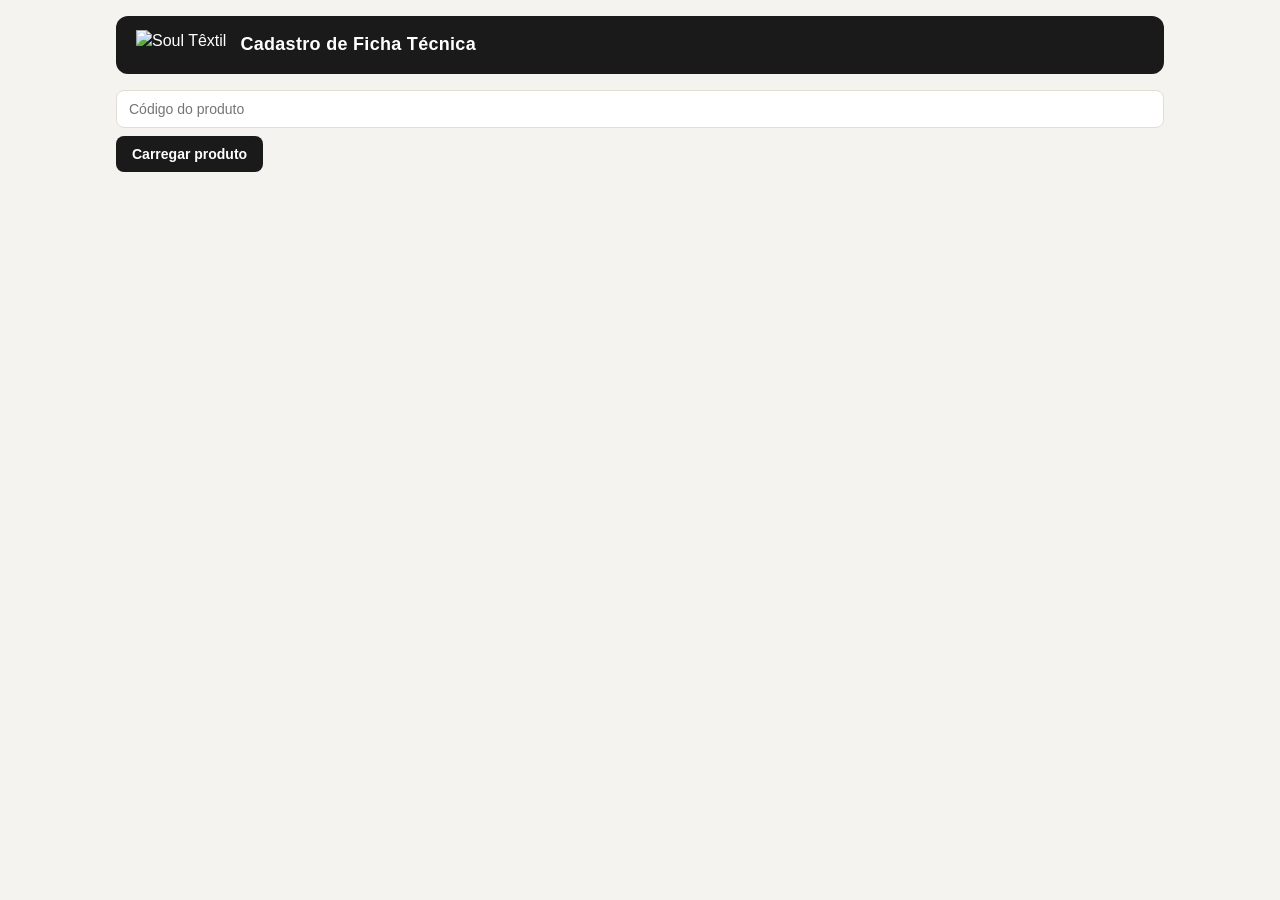
==== ft-assets/cadastro.html @ 0bce2b7a "Add ficha técnica cadastro UI (single-page app) Self-contained HTML served via n8n webhook /ft-cadas" ====
<!DOCTYPE html>
<html lang="pt-BR">
<head>
<meta charset="utf-8">
<meta name="viewport" content="width=device-width, initial-scale=1">
<title>Cadastro de Ficha Técnica — Soul Têxtil</title>
<style>
  :root{
    --cream:#CFB58A; --cream-d:#b89c6e; --ink:#1a1a1a; --paper:#f5f3ef;
    --card:#ffffff; --line:#e3ded5; --muted:#8a8275; --ok:#2e7d46; --bad:#b23b3b;
  }
  *{box-sizing:border-box;margin:0;padding:0}
  body{font-family:-apple-system,BlinkMacSystemFont,'Segoe UI',Roboto,Arial,sans-serif;background:var(--paper);color:var(--ink);line-height:1.4}
  .wrap{max-width:1080px;margin:0 auto;padding:16px}
  header{display:flex;align-items:center;gap:14px;flex-wrap:wrap;background:var(--ink);color:#fff;padding:14px 20px;border-radius:12px}
  header .logo{height:30px}
  header h1{font-size:18px;font-weight:700;letter-spacing:.3px}
  header .sp{flex:1}
  .loader{display:flex;gap:8px;align-items:center;flex-wrap:wrap;margin:16px 0}
  .loader input{padding:10px 12px;border:1px solid var(--line);border-radius:8px;font-size:15px;width:160px}
  .btn{background:var(--ink);color:#fff;border:0;padding:10px 16px;border-radius:8px;font-size:14px;font-weight:600;cursor:pointer;transition:.15s}
  .btn:hover{opacity:.88}
  .btn.cream{background:var(--cream);color:var(--ink)}
  .btn.ghost{background:#fff;color:var(--ink);border:1px solid var(--line)}
  .btn.sm{padding:6px 10px;font-size:12px}
  .btn:disabled{opacity:.4;cursor:not-allowed}
  .status{font-size:13px;color:var(--muted)}
  .tabs{display:flex;gap:4px;border-bottom:2px solid var(--line);margin-top:8px;flex-wrap:wrap}
  .tab{padding:10px 18px;cursor:pointer;font-weight:600;font-size:14px;color:var(--muted);border-bottom:3px solid transparent;margin-bottom:-2px}
  .tab.active{color:var(--ink);border-bottom-color:var(--cream)}
  .panel{display:none;padding:18px 0}
  .panel.active{display:block}
  .card{background:var(--card);border:1px solid var(--line);border-radius:12px;padding:18px;margin-bottom:16px}
  .fieldrow{display:flex;gap:16px;flex-wrap:wrap}
  .field{margin-bottom:14px;flex:1;min-width:220px}
  label{display:block;font-size:12px;font-weight:700;text-transform:uppercase;letter-spacing:.4px;color:var(--muted);margin-bottom:5px}
  input[type=text],textarea,select{width:100%;padding:10px 12px;border:1px solid var(--line);border-radius:8px;font-size:14px;font-family:inherit;background:#fff}
  textarea{min-height:90px;resize:vertical}
  .listitem{display:flex;gap:8px;margin-bottom:6px}
  .listitem input{flex:1}
  .muted{color:var(--muted);font-size:13px}
  .cores-grid{display:grid;grid-template-columns:repeat(auto-fill,minmax(300px,1fr));gap:12px}
  .cor-card{border:1px solid var(--line);border-radius:10px;padding:12px;display:flex;gap:12px;align-items:flex-start;background:#fff}
  .cor-card.on{border-color:var(--cream);box-shadow:0 0 0 2px rgba(207,181,138,.35)}
  .swatch{width:46px;height:50px;border-radius:8px;flex-shrink:0;border:1px solid var(--line);background-size:cover;background-position:center}
  .cor-body{flex:1;min-width:0}
  .cor-head{display:flex;justify-content:space-between;align-items:center;gap:6px}
  .cor-name{font-weight:700;font-size:14px;white-space:nowrap;overflow:hidden;text-overflow:ellipsis}
  .cor-code{font-size:11px;color:var(--muted)}
  .cor-ctrls{display:flex;gap:8px;align-items:center;flex-wrap:wrap;margin-top:8px}
  .cor-ctrls input[type=color]{width:38px;height:30px;padding:0;border:1px solid var(--line);border-radius:6px;background:#fff;cursor:pointer}
  .chk{display:flex;align-items:center;gap:5px;font-size:12px;font-weight:600;color:var(--ink);cursor:pointer}
  .chk input{width:16px;height:16px}
  .pos{width:46px!important;padding:5px!important;text-align:center}
  .filebtn{position:relative;overflow:hidden;display:inline-block}
  .filebtn input[type=file]{position:absolute;left:0;top:0;opacity:0;width:100%;height:100%;cursor:pointer}
  .toolbar{display:flex;gap:8px;flex-wrap:wrap;align-items:center;margin-bottom:14px}
  .count{font-size:13px;color:var(--muted)}
  .toast{position:fixed;bottom:20px;left:50%;transform:translateX(-50%);background:var(--ink);color:#fff;padding:12px 20px;border-radius:8px;font-size:14px;opacity:0;pointer-events:none;transition:.25s;z-index:50}
  .toast.show{opacity:1}
  .toast.ok{background:var(--ok)} .toast.bad{background:var(--bad)}
  .preview-frame{width:100%;height:760px;border:1px solid var(--line);border-radius:10px;background:#fff}
  .icon-card{display:flex;gap:10px;align-items:center;border:1px solid var(--line);border-radius:10px;padding:10px;background:#fff;margin-bottom:8px}
  .icon-card.on{border-color:var(--cream);box-shadow:0 0 0 2px rgba(207,181,138,.35)}
  .icon-card img{width:40px;height:40px;object-fit:contain}
  .icon-card .nm{flex:1;font-weight:600;font-size:14px}
  .hidden{display:none!important}
  .pill{display:inline-block;padding:2px 8px;border-radius:20px;font-size:11px;font-weight:700;background:#eee;color:var(--muted)}
  .pill.yes{background:#e3f1e7;color:var(--ok)}
  @media(max-width:600px){header h1{font-size:15px}.cores-grid{grid-template-columns:1fr}}
</style>
</head>
<body>
<div class="wrap">
  <header>
    <img class="logo" id="logo" alt="Soul Têxtil">
    <h1>Cadastro de Ficha Técnica</h1>
    <div class="sp"></div>
    <span class="status" id="hstatus"></span>
  </header>

  <div class="loader">
    <input type="text" id="codproduto" placeholder="Código do produto" inputmode="numeric">
    <button class="btn" id="btnLoad">Carregar produto</button>
    <span class="status" id="loadmsg"></span>
  </div>

  <div id="app" class="hidden">
    <div class="tabs">
      <div class="tab active" data-tab="ficha">1 · Ficha</div>
      <div class="tab" data-tab="cores">2 · Cores</div>
      <div class="tab" data-tab="icones">3 · Ícones</div>
      <div class="tab" data-tab="gerar">4 · Gerar</div>
    </div>

    <!-- FICHA -->
    <div class="panel active" id="panel-ficha">
      <div class="card">
        <div class="fieldrow">
          <div class="field"><label>Nome de exibição (título)</label><input type="text" id="f_nome" placeholder="Ex.: NEO SOUL POWER"></div>
          <div class="field"><label>Característica</label><input type="text" id="f_carac" placeholder="Ex.: Permanente"></div>
        </div>
        <div class="fieldrow">
          <div class="field"><label>Peso da barca (opcional)</label><input type="text" id="f_barca" placeholder="Ex.: 220KG"></div>
          <div class="field">
            <label>Imagem principal (hero)</label>
            <div class="cor-ctrls">
              <button class="btn ghost sm filebtn">📎 Anexar foto<input type="file" id="f_hero_file" accept="image/*"></button>
              <span class="muted" id="f_hero_name">—</span>
            </div>
          </div>
        </div>
        <div class="field"><label>Sobre a malha</label><textarea id="f_sobre" placeholder="Texto descritivo da malha..."></textarea></div>
      </div>
      <div class="card">
        <label>Benefícios</label>
        <div id="benList"></div>
        <button class="btn ghost sm" id="addBenef">+ benefício</button>
      </div>
      <div class="card">
        <label>Sugestões de uso</label>
        <div id="sugList"></div>
        <button class="btn ghost sm" id="addSug">+ sugestão</button>
      </div>
    </div>

    <!-- CORES -->
    <div class="panel" id="panel-cores">
      <div class="card">
        <div class="toolbar">
          <span class="count" id="coresCount">—</span>
          <div class="sp" style="flex:1"></div>
          <input type="text" id="coresFilter" placeholder="filtrar por nome/código" style="width:220px">
          <label class="chk"><input type="checkbox" id="onlyCartela"> só da cartela</label>
        </div>
        <p class="muted" style="margin-bottom:12px">O nome vem automático da grade do ERP. Marque <b>“Na cartela”</b> para a cor aparecer na ficha (máx. 14), defina a <b>posição</b>, e escolha a cor no seletor <b>ou</b> anexe uma imagem (PNG/JPEG).</p>
        <div class="cores-grid" id="coresGrid"></div>
      </div>
    </div>

    <!-- ICONES -->
    <div class="panel" id="panel-icones">
      <div class="card">
        <div class="toolbar">
          <span class="count">Ícones do meio (features) — marque os que entram na ficha e a ordem.</span>
        </div>
        <div id="iconList"></div>
      </div>
      <div class="card">
        <label>Adicionar novo ícone</label>
        <div class="cor-ctrls">
          <input type="text" id="ic_id" placeholder="id (ex.: respiravel)" style="width:160px">
          <input type="text" id="ic_label" placeholder="rótulo (ex.: Respirável)" style="width:180px">
          <button class="btn ghost sm filebtn">📎 Imagem PNG<input type="file" id="ic_file" accept="image/png,image/jpeg"></button>
          <span class="muted" id="ic_fname">—</span>
          <button class="btn cream sm" id="addIcon">Salvar ícone</button>
        </div>
      </div>
    </div>

    <!-- GERAR -->
    <div class="panel" id="panel-gerar">
      <div class="card">
        <div class="toolbar">
          <button class="btn" id="btnSaveAll">💾 Salvar tudo</button>
          <button class="btn cream" id="btnPdf">📄 Gerar PDF</button>
          <button class="btn ghost" id="btnReload">↻ Recarregar preview</button>
          <span class="status" id="genmsg"></span>
        </div>
        <iframe class="preview-frame" id="pdfFrame" title="preview"></iframe>
      </div>
    </div>
  </div>
</div>

<div class="toast" id="toast"></div>

<script>
(function(){
  "use strict";
  var API = (window.FT_API_BASE !== undefined) ? window.FT_API_BASE : (location.origin + '/webhook');
  var ASSET = API + '/ft-asset?name=';
  document.getElementById('logo').src = ASSET + 'logo.png';

  var state = { cod:null, cores:[], icones:[], ficha:{}, benef:[], sug:[] };

  // ---------- helpers ----------
  function $(id){ return document.getElementById(id); }
  function toast(msg, kind){ var t=$('toast'); t.textContent=msg; t.className='toast show '+(kind||''); setTimeout(function(){t.className='toast';},2200); }
  function get(url){ return fetch(url).then(function(r){ return r.json(); }); }
  function post(path, body){ return fetch(API+path,{method:'POST',headers:{'Content-Type':'application/json'},body:JSON.stringify(body)}).then(function(r){return r.json();}); }
  function fileToB64(file){ return new Promise(function(res,rej){ var fr=new FileReader(); fr.onload=function(){ var s=String(fr.result); var i=s.indexOf(','); res(i>-1?s.slice(i+1):s); }; fr.onerror=rej; fr.readAsDataURL(file); }); }
  function esc(s){ return String(s==null?'':s); }

  // ---------- tabs ----------
  Array.prototype.forEach.call(document.querySelectorAll('.tab'), function(t){
    t.addEventListener('click', function(){
      document.querySelectorAll('.tab').forEach(function(x){x.classList.remove('active');});
      document.querySelectorAll('.panel').forEach(function(x){x.classList.remove('active');});
      t.classList.add('active');
      $('panel-'+t.dataset.tab).classList.add('active');
    });
  });

  // ---------- dynamic lists (benef / sug) ----------
  function renderList(listEl, arr){
    listEl.innerHTML='';
    arr.forEach(function(val, idx){
      var row=document.createElement('div'); row.className='listitem';
      var inp=document.createElement('input'); inp.type='text'; inp.value=val;
      inp.addEventListener('input', function(){ arr[idx]=inp.value; });
      var rm=document.createElement('button'); rm.className='btn ghost sm'; rm.textContent='✕';
      rm.addEventListener('click', function(){ arr.splice(idx,1); renderList(listEl,arr); });
      row.appendChild(inp); row.appendChild(rm); listEl.appendChild(row);
    });
  }
  $('addBenef').addEventListener('click', function(){ state.benef.push(''); renderList($('benList'),state.benef); });
  $('addSug').addEventListener('click', function(){ state.sug.push(''); renderList($('sugList'),state.sug); });

  // ---------- hero upload ----------
  $('f_hero_file').addEventListener('change', function(e){
    var f=e.target.files[0]; if(!f) return;
    var name='hero_'+state.cod+'.'+(f.type.indexOf('png')>-1?'png':'jpg');
    $('f_hero_name').textContent='enviando...';
    fileToB64(f).then(function(b64){ return post('/ft-cad/upload-asset',{name:name,ct:f.type,b64:b64}); })
      .then(function(r){ state.ficha.hero_asset=(r&&r.name)||name; $('f_hero_name').textContent='✓ '+state.ficha.hero_asset; toast('Hero enviado','ok'); })
      .catch(function(){ $('f_hero_name').textContent='erro'; toast('Erro no upload','bad'); });
  });

  // ---------- CORES ----------
  function swatchStyle(c){
    if(c.imagem) return "background-image:url('"+ASSET+encodeURIComponent(c.imagem)+"')";
    if(c.tem_borda) return "background:#fff;border:1.5px solid #000";
    return "background:"+(c.hex||'#ffffff');
  }
  function renderCores(){
    var grid=$('coresGrid'); grid.innerHTML='';
    var filt=($('coresFilter').value||'').toLowerCase();
    var onlyC=$('onlyCartela').checked;
    var shown=0, sel=0;
    state.cores.forEach(function(c, idx){
      if(c._sel) sel++;
      if(onlyC && !c._sel) return;
      if(filt && (String(c.codgrade)+' '+String(c.nome)).toLowerCase().indexOf(filt)<0) return;
      shown++;
      var card=document.createElement('div'); card.className='cor-card'+(c._sel?' on':'');
      var sw=document.createElement('div'); sw.className='swatch'; sw.setAttribute('style',swatchStyle(c));
      var body=document.createElement('div'); body.className='cor-body';
      body.innerHTML='<div class="cor-head"><span class="cor-name" title="'+esc(c.nome)+'">'+esc(c.nome)+'</span>'
        +'<span class="pill '+(c.cadastrada?'yes':'')+'">'+(c.cadastrada?'cor ✓':'sem cor')+'</span></div>'
        +'<div class="cor-code">cód. '+esc(c.codgrade)+'</div>';
      var ctr=document.createElement('div'); ctr.className='cor-ctrls';
      // checkbox cartela
      var lblChk=document.createElement('label'); lblChk.className='chk';
      var chk=document.createElement('input'); chk.type='checkbox'; chk.checked=!!c._sel;
      chk.addEventListener('change', function(){ c._sel=chk.checked; if(c._sel && !c._pos){ c._pos=nextPos(); } renderCores(); updateCoresCount(); });
      lblChk.appendChild(chk); lblChk.appendChild(document.createTextNode('Na cartela'));
      // pos
      var pos=document.createElement('input'); pos.type='text'; pos.className='pos'; pos.value=c._pos||''; pos.title='posição';
      pos.addEventListener('input', function(){ c._pos=parseInt(pos.value,10)||0; });
      // color
      var col=document.createElement('input'); col.type='color'; col.value=/^#([0-9a-f]{6})$/i.test(c.hex||'')?c.hex:'#ffffff';
      col.addEventListener('input', function(){ c.hex=col.value; c.imagem=''; sw.setAttribute('style',swatchStyle(c)); });
      // image upload
      var fb=document.createElement('button'); fb.className='btn ghost sm filebtn'; fb.innerHTML='📎<input type="file" accept="image/*">';
      var fi=fb.querySelector('input');
      fi.addEventListener('change', function(ev){ var f=ev.target.files[0]; if(!f) return; var nm='cor_'+c.codgrade+'.'+(f.type.indexOf('png')>-1?'png':'jpg'); fileToB64(f).then(function(b64){ return post('/ft-cad/upload-asset',{name:nm,ct:f.type,b64:b64}); }).then(function(r){ c.imagem=(r&&r.name)||nm; sw.setAttribute('style',swatchStyle(c)); toast('Imagem da cor enviada','ok'); }).catch(function(){ toast('Erro upload','bad'); }); });
      // borda
      var lblB=document.createElement('label'); lblB.className='chk';
      var bchk=document.createElement('input'); bchk.type='checkbox'; bchk.checked=!!c.tem_borda;
      bchk.addEventListener('change', function(){ c.tem_borda=bchk.checked; sw.setAttribute('style',swatchStyle(c)); });
      lblB.appendChild(bchk); lblB.appendChild(document.createTextNode('borda'));

      ctr.appendChild(lblChk); ctr.appendChild(pos); ctr.appendChild(col); ctr.appendChild(fb); ctr.appendChild(lblB);
      body.appendChild(ctr);
      card.appendChild(sw); card.appendChild(body);
      grid.appendChild(card);
    });
    $('coresCount').textContent = state.cores.length+' cores no produto · '+sel+' na cartela · '+shown+' exibidas';
  }
  function nextPos(){ var mx=0; state.cores.forEach(function(c){ if(c._pos&&c._pos>mx)mx=c._pos; }); return mx+1; }
  function updateCoresCount(){ /* noop placeholder for future */ }
  $('coresFilter').addEventListener('input', renderCores);
  $('onlyCartela').addEventListener('change', renderCores);

  // ---------- ICONES ----------
  function renderIcones(){
    var box=$('iconList'); box.innerHTML='';
    state.icones.forEach(function(ic){
      var card=document.createElement('div'); card.className='icon-card'+(ic._sel?' on':'');
      var img=document.createElement('img'); img.src=ASSET+'icon_'+ic.icone_id+'.png'; img.alt='';
      var nm=document.createElement('div'); nm.className='nm'; nm.textContent=(ic.label||ic.icone_id)+' '+(ic.grupo?('· '+ic.grupo):'');
      var pos=document.createElement('input'); pos.type='text'; pos.className='pos'; pos.value=ic._pos||''; pos.title='ordem';
      pos.addEventListener('input', function(){ ic._pos=parseInt(pos.value,10)||0; });
      var lbl=document.createElement('label'); lbl.className='chk';
      var chk=document.createElement('input'); chk.type='checkbox'; chk.checked=!!ic._sel;
      chk.addEventListener('change', function(){ ic._sel=chk.checked; if(ic._sel&&!ic._pos) ic._pos=nextIconPos(); card.classList.toggle('on',ic._sel); });
      lbl.appendChild(chk); lbl.appendChild(document.createTextNode('na ficha'));
      card.appendChild(img); card.appendChild(nm); card.appendChild(pos); card.appendChild(lbl);
      box.appendChild(card);
    });
  }
  function nextIconPos(){ var mx=0; state.icones.forEach(function(i){ if(i._pos&&i._pos>mx)mx=i._pos; }); return mx+1; }
  $('ic_file').addEventListener('change', function(e){ var f=e.target.files[0]; if(f) $('ic_fname').textContent=f.name; });
  $('addIcon').addEventListener('click', function(){
    var id=($('ic_id').value||'').trim().toLowerCase().replace(/[^a-z0-9_]/g,'');
    var label=($('ic_label').value||'').trim();
    var f=$('ic_file').files[0];
    if(!id||!label){ toast('Preencha id e rótulo','bad'); return; }
    function saveIcon(imgName){
      return post('/ft-cad/icones-cat',{icone_id:id,label:label,grupo:'meio',imagem:imgName||('icon_'+id+'.png'),ordem:nextIconPos()});
    }
    var chain;
    if(f){ var nm='icon_'+id+'.png'; chain=fileToB64(f).then(function(b64){ return post('/ft-cad/upload-asset',{name:nm,ct:f.type,b64:b64}); }).then(function(){ return saveIcon(nm); }); }
    else { chain=saveIcon(''); }
    chain.then(function(){ state.icones.push({icone_id:id,label:label,grupo:'meio',imagem:'icon_'+id+'.png',_sel:true,_pos:nextIconPos()}); renderIcones(); $('ic_id').value='';$('ic_label').value='';$('ic_fname').textContent='—'; toast('Ícone salvo','ok'); })
      .catch(function(){ toast('Erro ao salvar ícone','bad'); });
  });

  // ---------- LOAD ----------
  function load(){
    var cod=($('codproduto').value||'').trim().replace(/[^0-9A-Za-z]/g,'');
    if(!cod){ toast('Informe o código','bad'); return; }
    state.cod=cod; $('loadmsg').textContent='carregando...';
    Promise.all([
      get(API+'/ft-cad/cores-produto?codproduto='+encodeURIComponent(cod)),
      get(API+'/ft-cad/read?table=ft_icones_catalogo'),
      get(API+'/ft-cad/read?table=ft_fichas')
    ]).then(function(res){
      var coresResp=res[0]||{}; var icons=res[1]||[]; var fichas=res[2]||[];
      state.cores=(coresResp.cores||[]).map(function(c){ c._sel=false; c._pos=0; return c; });
      state.icones=(Array.isArray(icons)?icons:[]).filter(function(i){ return (i.grupo||'meio')==='meio' || i.grupo==null; }).map(function(i){ i._sel=false; i._pos=0; return i; });
      var fich=(Array.isArray(fichas)?fichas:[]).filter(function(f){ return String(f.codproduto)===String(cod); })[0]||{};
      state.ficha=fich;
      // prefill ficha fields
      $('f_nome').value=fich.nome_exibicao||''; $('f_carac').value=fich.caracteristica_texto||'';
      $('f_barca').value=fich.barca_override||''; $('f_sobre').value=fich.sobre_texto||'';
      $('f_hero_name').textContent=fich.hero_asset||'—';
      try{ state.benef=fich.beneficios_json?JSON.parse(fich.beneficios_json):[]; }catch(e){ state.benef=[]; }
      try{ state.sug=fich.sugestoes_json?JSON.parse(fich.sugestoes_json):[]; }catch(e){ state.sug=[]; }
      renderList($('benList'),state.benef); renderList($('sugList'),state.sug);
      // prefill cores selection from cores_json (order = position)
      var selCores=[]; try{ selCores=fich.cores_json?JSON.parse(fich.cores_json):[]; }catch(e){ selCores=[]; }
      selCores.forEach(function(cg, i){ var c=state.cores.filter(function(x){return String(x.codgrade)===String(cg);})[0]; if(c){ c._sel=true; c._pos=i+1; } });
      // prefill icones selection from icones_json
      var selIc=[]; try{ selIc=fich.icones_json?JSON.parse(fich.icones_json):[]; }catch(e){ selIc=[]; }
      selIc.forEach(function(it, i){ var id=(typeof it==='string')?it:it.id; var ic=state.icones.filter(function(x){return x.icone_id===id;})[0]; if(ic){ ic._sel=true; ic._pos=i+1; } });
      renderCores(); renderIcones();
      $('app').classList.remove('hidden');
      $('loadmsg').textContent='';
      $('hstatus').textContent='Produto '+cod+(fich.codproduto?' · ficha existente':' · ficha nova');
      toast('Produto carregado','ok');
    }).catch(function(err){ $('loadmsg').textContent='erro ao carregar'; toast('Erro ao carregar produto','bad'); });
  }
  $('btnLoad').addEventListener('click', load);
  $('codproduto').addEventListener('keydown', function(e){ if(e.key==='Enter') load(); });

  // ---------- SAVE ----------
  function selectedCoresOrdered(){
    return state.cores.filter(function(c){return c._sel;}).sort(function(a,b){return (a._pos||999)-(b._pos||999);});
  }
  function selectedIconsOrdered(){
    return state.icones.filter(function(i){return i._sel;}).sort(function(a,b){return (a._pos||999)-(b._pos||999);});
  }
  function saveAll(){
    if(!state.cod){ toast('Carregue um produto','bad'); return Promise.reject(); }
    $('genmsg').textContent='salvando...';
    var selC=selectedCoresOrdered();
    // 1) save each color visual to catalog
    var colorPosts = selC.map(function(c){ return post('/ft-cad/cores-cat',{codgrade:String(c.codgrade),nome:c.nome,hex:c.imagem?'':(c.hex||''),tem_borda:!!c.tem_borda,imagem:c.imagem||''}); });
    // 2) assemble ficha
    var ficha = {
      codproduto: state.cod,
      nome_exibicao: $('f_nome').value||'',
      caracteristica_texto: $('f_carac').value||'',
      barca_override: $('f_barca').value||'',
      hero_asset: state.ficha.hero_asset||'',
      sobre_texto: $('f_sobre').value||'',
      beneficios_json: JSON.stringify(state.benef.filter(function(x){return x&&x.trim();})),
      sugestoes_json: JSON.stringify(state.sug.filter(function(x){return x&&x.trim();})),
      cores_json: JSON.stringify(selC.map(function(c){return String(c.codgrade);})),
      icones_json: JSON.stringify(selectedIconsOrdered().map(function(i){return {id:i.icone_id,label:i.label};}))
    };
    return Promise.all(colorPosts).then(function(){ return post('/ft-cad/ficha', ficha); })
      .then(function(){ $('genmsg').textContent='salvo ✓'; toast('Tudo salvo','ok'); return true; })
      .catch(function(){ $('genmsg').textContent='erro'; toast('Erro ao salvar','bad'); throw new Error('save'); });
  }
  function openPdf(){ var u=API+'/ficha?codproduto='+encodeURIComponent(state.cod)+'&t='+Date.now(); $('pdfFrame').src=u; }
  $('btnSaveAll').addEventListener('click', function(){ saveAll().catch(function(){}); });
  $('btnPdf').addEventListener('click', function(){ saveAll().then(function(){ openPdf(); }).catch(function(){}); });
  $('btnReload').addEventListener('click', openPdf);

})();
</script>
</body>
</html>
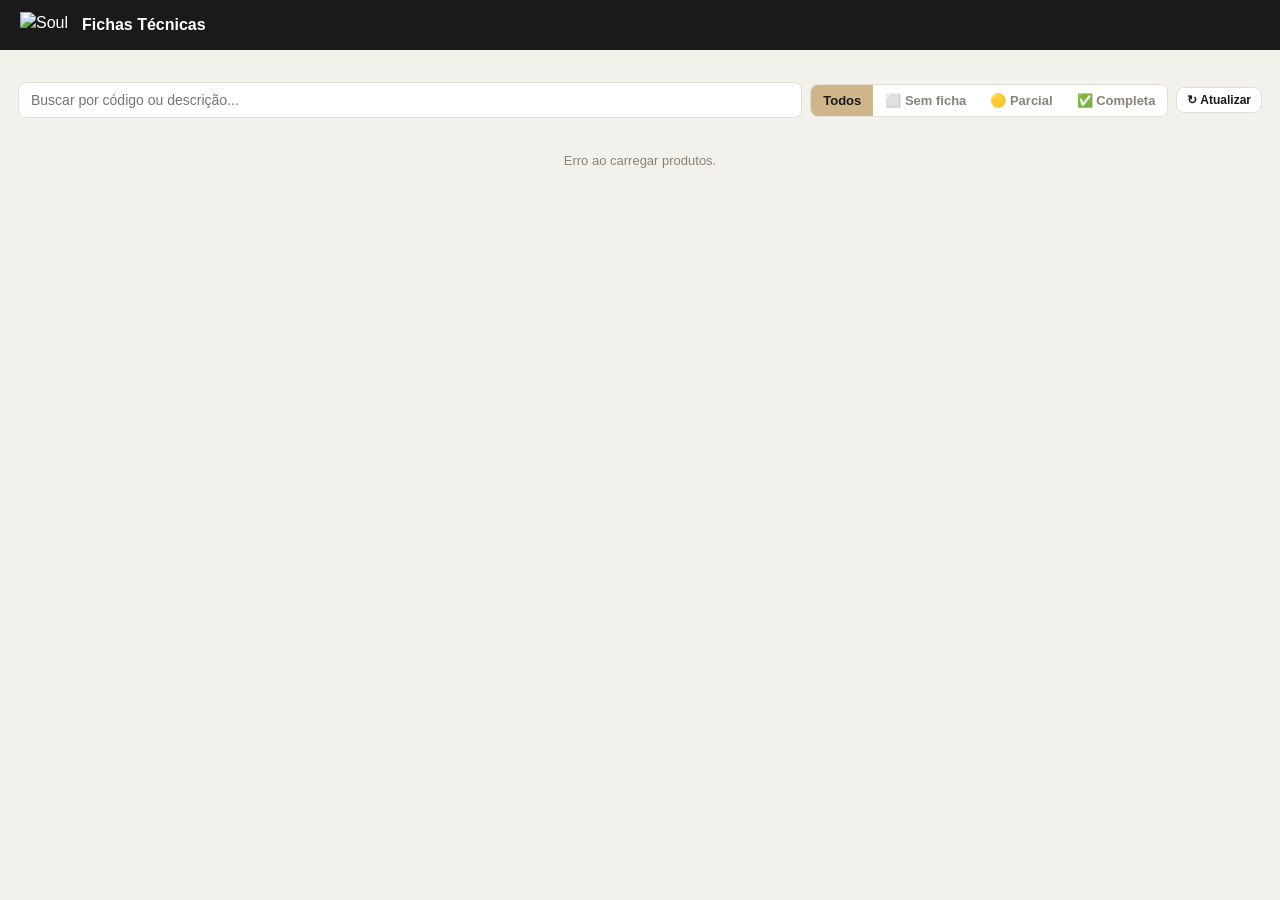
==== commit 5fc76d35: "Ficha UI v2: painel de fichas + editor 2 colunas - Painel lista todos os produtos acabados (codtipop" ====
--- a/ft-assets/cadastro.html
+++ b/ft-assets/cadastro.html
@@ -3,171 +3,164 @@
 <head>
 <meta charset="utf-8">
 <meta name="viewport" content="width=device-width, initial-scale=1">
-<title>Cadastro de Ficha Técnica — Soul Têxtil</title>
+<title>Fichas Técnicas — Soul Têxtil</title>
 <style>
-  :root{
-    --cream:#CFB58A; --cream-d:#b89c6e; --ink:#1a1a1a; --paper:#f5f3ef;
-    --card:#ffffff; --line:#e3ded5; --muted:#8a8275; --ok:#2e7d46; --bad:#b23b3b;
-  }
+  :root{--cream:#CFB58A;--cream-d:#b89c6e;--ink:#1a1a1a;--paper:#f3f1ec;--card:#fff;--line:#e3ded5;--muted:#8a8275;--ok:#2e7d46;--warn:#c48a1a;--bad:#b23b3b}
   *{box-sizing:border-box;margin:0;padding:0}
   body{font-family:-apple-system,BlinkMacSystemFont,'Segoe UI',Roboto,Arial,sans-serif;background:var(--paper);color:var(--ink);line-height:1.4}
-  .wrap{max-width:1080px;margin:0 auto;padding:16px}
-  header{display:flex;align-items:center;gap:14px;flex-wrap:wrap;background:var(--ink);color:#fff;padding:14px 20px;border-radius:12px}
-  header .logo{height:30px}
-  header h1{font-size:18px;font-weight:700;letter-spacing:.3px}
-  header .sp{flex:1}
-  .loader{display:flex;gap:8px;align-items:center;flex-wrap:wrap;margin:16px 0}
-  .loader input{padding:10px 12px;border:1px solid var(--line);border-radius:8px;font-size:15px;width:160px}
-  .btn{background:var(--ink);color:#fff;border:0;padding:10px 16px;border-radius:8px;font-size:14px;font-weight:600;cursor:pointer;transition:.15s}
-  .btn:hover{opacity:.88}
-  .btn.cream{background:var(--cream);color:var(--ink)}
-  .btn.ghost{background:#fff;color:var(--ink);border:1px solid var(--line)}
-  .btn.sm{padding:6px 10px;font-size:12px}
-  .btn:disabled{opacity:.4;cursor:not-allowed}
-  .status{font-size:13px;color:var(--muted)}
-  .tabs{display:flex;gap:4px;border-bottom:2px solid var(--line);margin-top:8px;flex-wrap:wrap}
-  .tab{padding:10px 18px;cursor:pointer;font-weight:600;font-size:14px;color:var(--muted);border-bottom:3px solid transparent;margin-bottom:-2px}
-  .tab.active{color:var(--ink);border-bottom-color:var(--cream)}
-  .panel{display:none;padding:18px 0}
-  .panel.active{display:block}
-  .card{background:var(--card);border:1px solid var(--line);border-radius:12px;padding:18px;margin-bottom:16px}
-  .fieldrow{display:flex;gap:16px;flex-wrap:wrap}
-  .field{margin-bottom:14px;flex:1;min-width:220px}
-  label{display:block;font-size:12px;font-weight:700;text-transform:uppercase;letter-spacing:.4px;color:var(--muted);margin-bottom:5px}
-  input[type=text],textarea,select{width:100%;padding:10px 12px;border:1px solid var(--line);border-radius:8px;font-size:14px;font-family:inherit;background:#fff}
-  textarea{min-height:90px;resize:vertical}
-  .listitem{display:flex;gap:8px;margin-bottom:6px}
-  .listitem input{flex:1}
+  a{color:inherit}
+  .topbar{display:flex;align-items:center;gap:14px;background:var(--ink);color:#fff;padding:12px 20px;position:sticky;top:0;z-index:30}
+  .topbar .logo{height:26px}
+  .topbar h1{font-size:16px;font-weight:700}
+  .topbar .sp{flex:1}
+  .topbar .status{font-size:12px;color:#c9c3b6}
+  .wrap{max-width:1280px;margin:0 auto;padding:18px}
+  .btn{background:var(--ink);color:#fff;border:0;padding:9px 15px;border-radius:8px;font-size:14px;font-weight:600;cursor:pointer;transition:.15s;white-space:nowrap}
+  .btn:hover{opacity:.88}.btn.cream{background:var(--cream);color:var(--ink)}.btn.ghost{background:#fff;color:var(--ink);border:1px solid var(--line)}
+  .btn.sm{padding:5px 10px;font-size:12px}.btn:disabled{opacity:.4;cursor:not-allowed}
+  .view{display:none}.view.active{display:block}
+  /* PAINEL */
+  .stats{display:flex;gap:10px;flex-wrap:wrap;margin-bottom:14px}
+  .stat{background:var(--card);border:1px solid var(--line);border-radius:10px;padding:10px 16px;flex:1;min-width:120px}
+  .stat .n{font-size:22px;font-weight:800}.stat .l{font-size:12px;color:var(--muted);text-transform:uppercase;letter-spacing:.3px}
+  .stat.ok .n{color:var(--ok)}.stat.warn .n{color:var(--warn)}.stat.sem .n{color:var(--muted)}
+  .filters{display:flex;gap:8px;flex-wrap:wrap;align-items:center;margin-bottom:14px}
+  .filters input[type=text]{padding:9px 12px;border:1px solid var(--line);border-radius:8px;font-size:14px;flex:1;min-width:200px;background:#fff}
+  .seg{display:flex;border:1px solid var(--line);border-radius:8px;overflow:hidden;background:#fff}
+  .seg button{border:0;background:#fff;padding:8px 12px;font-size:13px;font-weight:600;cursor:pointer;color:var(--muted)}
+  .seg button.on{background:var(--cream);color:var(--ink)}
+  .grid{display:grid;grid-template-columns:repeat(auto-fill,minmax(250px,1fr));gap:12px}
+  .pcard{background:var(--card);border:1px solid var(--line);border-radius:12px;padding:0;overflow:hidden;cursor:pointer;transition:.12s;display:flex;flex-direction:column}
+  .pcard:hover{box-shadow:0 4px 14px rgba(0,0,0,.08);transform:translateY(-1px)}
+  .pcard .thumb{height:96px;background:#ece7dd center/cover no-repeat;position:relative}
+  .pcard .badge{position:absolute;top:8px;right:8px;font-size:11px;font-weight:700;padding:3px 9px;border-radius:20px;background:#fff;border:1px solid var(--line)}
+  .badge.completa{background:#e3f1e7;color:var(--ok);border-color:#bfe0c8}
+  .badge.parcial{background:#faf0d9;color:var(--warn);border-color:#ecd9a6}
+  .badge.sem{background:#f0eee9;color:var(--muted)}
+  .pcard .body{padding:10px 12px}
+  .pcard .cod{font-size:11px;color:var(--muted);font-weight:700}
+  .pcard .desc{font-size:14px;font-weight:600;margin:2px 0 4px;min-height:38px}
+  .pcard .meta{font-size:12px;color:var(--muted)}
+  /* EDITOR */
+  .ed-head{display:flex;align-items:center;gap:12px;margin-bottom:14px;flex-wrap:wrap}
+  .ed-head .ttl{font-size:18px;font-weight:800}.ed-head .cod{font-size:13px;color:var(--muted)}
+  .ed-cols{display:grid;grid-template-columns:1fr 1fr;gap:18px;align-items:start}
+  @media(max-width:900px){.ed-cols{grid-template-columns:1fr}}
+  .ed-right{position:sticky;top:70px}
+  .sec{background:var(--card);border:1px solid var(--line);border-radius:12px;padding:16px;margin-bottom:14px}
+  .sec h3{font-size:13px;text-transform:uppercase;letter-spacing:.4px;color:var(--muted);margin-bottom:12px;display:flex;align-items:center;gap:8px}
+  .sec h3 .saved{font-size:11px;color:var(--ok);font-weight:700;opacity:0;transition:.2s}.sec h3 .saved.on{opacity:1}
+  .fieldrow{display:flex;gap:14px;flex-wrap:wrap}.field{margin-bottom:12px;flex:1;min-width:180px}
+  label{display:block;font-size:11px;font-weight:700;text-transform:uppercase;letter-spacing:.3px;color:var(--muted);margin-bottom:4px}
+  input[type=text],textarea{width:100%;padding:9px 11px;border:1px solid var(--line);border-radius:8px;font-size:14px;font-family:inherit;background:#fff}
+  textarea{min-height:84px;resize:vertical}
+  .listitem{display:flex;gap:6px;margin-bottom:6px}.listitem input{flex:1}
   .muted{color:var(--muted);font-size:13px}
-  .cores-grid{display:grid;grid-template-columns:repeat(auto-fill,minmax(300px,1fr));gap:12px}
-  .cor-card{border:1px solid var(--line);border-radius:10px;padding:12px;display:flex;gap:12px;align-items:flex-start;background:#fff}
-  .cor-card.on{border-color:var(--cream);box-shadow:0 0 0 2px rgba(207,181,138,.35)}
-  .swatch{width:46px;height:50px;border-radius:8px;flex-shrink:0;border:1px solid var(--line);background-size:cover;background-position:center}
+  .chk{display:inline-flex;align-items:center;gap:5px;font-size:12px;font-weight:600;cursor:pointer}.chk input{width:15px;height:15px}
+  .filebtn{position:relative;overflow:hidden;display:inline-block}.filebtn input[type=file]{position:absolute;inset:0;opacity:0;cursor:pointer}
+  .preview-frame{width:100%;height:820px;border:1px solid var(--line);border-radius:10px;background:#fff}
+  /* cartela strip */
+  .cartela{display:flex;gap:8px;flex-wrap:wrap;margin-bottom:12px;min-height:10px}
+  .chip{display:flex;align-items:center;gap:6px;border:1px solid var(--line);border-radius:10px;padding:5px 7px;background:#fff}
+  .chip .sw{width:22px;height:24px;border-radius:5px;border:1px solid var(--line);background-size:cover;background-position:center}
+  .chip .nm{font-size:12px;font-weight:600;max-width:84px;overflow:hidden;text-overflow:ellipsis;white-space:nowrap}
+  .chip .mini{border:0;background:#f0eee9;border-radius:5px;width:20px;height:20px;cursor:pointer;font-size:12px;line-height:1}
+  .cores-grid{display:grid;grid-template-columns:repeat(auto-fill,minmax(220px,1fr));gap:8px;max-height:360px;overflow:auto;padding:4px;border:1px solid var(--line);border-radius:8px}
+  .cor-card{border:1px solid var(--line);border-radius:9px;padding:8px;display:flex;gap:8px;align-items:center;background:#fff}
+  .cor-card.on{border-color:var(--cream);background:#fdfbf6}
+  .swatch{width:34px;height:38px;border-radius:7px;flex-shrink:0;border:1px solid var(--line);background-size:cover;background-position:center}
   .cor-body{flex:1;min-width:0}
-  .cor-head{display:flex;justify-content:space-between;align-items:center;gap:6px}
-  .cor-name{font-weight:700;font-size:14px;white-space:nowrap;overflow:hidden;text-overflow:ellipsis}
-  .cor-code{font-size:11px;color:var(--muted)}
-  .cor-ctrls{display:flex;gap:8px;align-items:center;flex-wrap:wrap;margin-top:8px}
-  .cor-ctrls input[type=color]{width:38px;height:30px;padding:0;border:1px solid var(--line);border-radius:6px;background:#fff;cursor:pointer}
-  .chk{display:flex;align-items:center;gap:5px;font-size:12px;font-weight:600;color:var(--ink);cursor:pointer}
-  .chk input{width:16px;height:16px}
-  .pos{width:46px!important;padding:5px!important;text-align:center}
-  .filebtn{position:relative;overflow:hidden;display:inline-block}
-  .filebtn input[type=file]{position:absolute;left:0;top:0;opacity:0;width:100%;height:100%;cursor:pointer}
-  .toolbar{display:flex;gap:8px;flex-wrap:wrap;align-items:center;margin-bottom:14px}
-  .count{font-size:13px;color:var(--muted)}
-  .toast{position:fixed;bottom:20px;left:50%;transform:translateX(-50%);background:var(--ink);color:#fff;padding:12px 20px;border-radius:8px;font-size:14px;opacity:0;pointer-events:none;transition:.25s;z-index:50}
-  .toast.show{opacity:1}
-  .toast.ok{background:var(--ok)} .toast.bad{background:var(--bad)}
-  .preview-frame{width:100%;height:760px;border:1px solid var(--line);border-radius:10px;background:#fff}
-  .icon-card{display:flex;gap:10px;align-items:center;border:1px solid var(--line);border-radius:10px;padding:10px;background:#fff;margin-bottom:8px}
-  .icon-card.on{border-color:var(--cream);box-shadow:0 0 0 2px rgba(207,181,138,.35)}
-  .icon-card img{width:40px;height:40px;object-fit:contain}
-  .icon-card .nm{flex:1;font-weight:600;font-size:14px}
+  .cor-name{font-weight:600;font-size:13px;white-space:nowrap;overflow:hidden;text-overflow:ellipsis}
+  .cor-code{font-size:10px;color:var(--muted)}
+  .cor-ctrls{display:flex;gap:4px;align-items:center;margin-top:4px}
+  .cor-ctrls input[type=color]{width:30px;height:26px;padding:0;border:1px solid var(--line);border-radius:5px;cursor:pointer}
+  .icon-card{display:flex;gap:10px;align-items:center;border:1px solid var(--line);border-radius:9px;padding:8px;background:#fff;margin-bottom:6px}
+  .icon-card.on{border-color:var(--cream);background:#fdfbf6}.icon-card img{width:34px;height:34px;object-fit:contain}.icon-card .nm{flex:1;font-weight:600;font-size:13px}
+  .toast{position:fixed;bottom:20px;left:50%;transform:translateX(-50%);background:var(--ink);color:#fff;padding:11px 18px;border-radius:8px;font-size:14px;opacity:0;pointer-events:none;transition:.25s;z-index:60}
+  .toast.show{opacity:1}.toast.ok{background:var(--ok)}.toast.bad{background:var(--bad)}
+  .spin{display:inline-block;width:14px;height:14px;border:2px solid #fff6;border-top-color:#fff;border-radius:50%;animation:sp .7s linear infinite;vertical-align:-2px}
+  @keyframes sp{to{transform:rotate(360deg)}}
   .hidden{display:none!important}
-  .pill{display:inline-block;padding:2px 8px;border-radius:20px;font-size:11px;font-weight:700;background:#eee;color:var(--muted)}
-  .pill.yes{background:#e3f1e7;color:var(--ok)}
-  @media(max-width:600px){header h1{font-size:15px}.cores-grid{grid-template-columns:1fr}}
 </style>
 </head>
 <body>
+<div class="topbar">
+  <img class="logo" id="logo" alt="Soul">
+  <h1 id="title">Fichas Técnicas</h1>
+  <div class="sp"></div>
+  <span class="status" id="hstatus"></span>
+</div>
+
 <div class="wrap">
-  <header>
-    <img class="logo" id="logo" alt="Soul Têxtil">
-    <h1>Cadastro de Ficha Técnica</h1>
-    <div class="sp"></div>
-    <span class="status" id="hstatus"></span>
-  </header>
-
-  <div class="loader">
-    <input type="text" id="codproduto" placeholder="Código do produto" inputmode="numeric">
-    <button class="btn" id="btnLoad">Carregar produto</button>
-    <span class="status" id="loadmsg"></span>
+  <!-- PAINEL -->
+  <div class="view active" id="view-painel">
+    <div class="stats" id="stats"></div>
+    <div class="filters">
+      <input type="text" id="busca" placeholder="Buscar por código ou descrição...">
+      <div class="seg" id="segStatus">
+        <button data-f="todos" class="on">Todos</button>
+        <button data-f="sem">⬜ Sem ficha</button>
+        <button data-f="parcial">🟡 Parcial</button>
+        <button data-f="completa">✅ Completa</button>
+      </div>
+      <button class="btn ghost sm" id="btnRefresh">↻ Atualizar</button>
+    </div>
+    <div class="grid" id="painelGrid"></div>
+    <p class="muted" id="painelMsg" style="padding:20px;text-align:center">Carregando produtos...</p>
   </div>
 
-  <div id="app" class="hidden">
-    <div class="tabs">
-      <div class="tab active" data-tab="ficha">1 · Ficha</div>
-      <div class="tab" data-tab="cores">2 · Cores</div>
-      <div class="tab" data-tab="icones">3 · Ícones</div>
-      <div class="tab" data-tab="gerar">4 · Gerar</div>
+  <!-- EDITOR -->
+  <div class="view" id="view-editor">
+    <div class="ed-head">
+      <button class="btn ghost sm" id="btnBack">← Painel</button>
+      <div><div class="ttl" id="edTtl">—</div><div class="cod" id="edCod"></div></div>
+      <div class="sp" style="flex:1"></div>
+      <button class="btn" id="btnSaveAll">💾 Salvar tudo</button>
+      <button class="btn cream" id="btnPreview">↻ Atualizar preview</button>
     </div>
-
-    <!-- FICHA -->
-    <div class="panel active" id="panel-ficha">
-      <div class="card">
-        <div class="fieldrow">
-          <div class="field"><label>Nome de exibição (título)</label><input type="text" id="f_nome" placeholder="Ex.: NEO SOUL POWER"></div>
-          <div class="field"><label>Característica</label><input type="text" id="f_carac" placeholder="Ex.: Permanente"></div>
-        </div>
-        <div class="fieldrow">
-          <div class="field"><label>Peso da barca (opcional)</label><input type="text" id="f_barca" placeholder="Ex.: 220KG"></div>
-          <div class="field">
-            <label>Imagem principal (hero)</label>
-            <div class="cor-ctrls">
-              <button class="btn ghost sm filebtn">📎 Anexar foto<input type="file" id="f_hero_file" accept="image/*"></button>
-              <span class="muted" id="f_hero_name">—</span>
+    <div class="ed-cols">
+      <div class="ed-left">
+        <div class="sec">
+          <h3>Textos da ficha <span class="saved" id="sv-txt">salvo ✓</span></h3>
+          <div class="fieldrow">
+            <div class="field"><label>Nome de exibição (título)</label><input type="text" id="f_nome" placeholder="Ex.: NEO SOUL POWER"></div>
+            <div class="field"><label>Característica</label><input type="text" id="f_carac" placeholder="Ex.: Permanente"></div>
+          </div>
+          <div class="fieldrow">
+            <div class="field"><label>Peso da barca (override)</label><input type="text" id="f_barca" placeholder="Ex.: 220KG"></div>
+            <div class="field"><label>Imagem principal (hero)</label><div class="cor-ctrls"><button class="btn ghost sm filebtn">📎 Anexar<input type="file" id="f_hero_file" accept="image/*"></button><span class="muted" id="f_hero_name">—</span></div></div>
+          </div>
+          <div class="field"><label>Sobre a malha</label><textarea id="f_sobre"></textarea></div>
+        </div>
+        <div class="sec">
+          <h3>Benefícios</h3><div id="benList"></div><button class="btn ghost sm" id="addBenef">+ benefício</button>
+        </div>
+        <div class="sec">
+          <h3>Sugestões de uso</h3><div id="sugList"></div><button class="btn ghost sm" id="addSug">+ sugestão</button>
+        </div>
+        <div class="sec">
+          <h3>Cartela de cores <span class="muted" id="cartCount" style="text-transform:none;letter-spacing:0"></span></h3>
+          <div class="cartela" id="cartela"></div>
+          <input type="text" id="coresFilter" placeholder="filtrar cores por nome/código" style="margin-bottom:8px">
+          <div class="cores-grid" id="coresGrid"></div>
+        </div>
+        <div class="sec">
+          <h3>Ícones do meio</h3>
+          <div id="iconList"></div>
+          <div style="margin-top:10px;border-top:1px solid var(--line);padding-top:10px">
+            <label>Adicionar ícone novo</label>
+            <div class="cor-ctrls" style="flex-wrap:wrap">
+              <input type="text" id="ic_id" placeholder="id" style="width:120px">
+              <input type="text" id="ic_label" placeholder="rótulo" style="width:140px">
+              <button class="btn ghost sm filebtn">📎 PNG<input type="file" id="ic_file" accept="image/png,image/jpeg"></button>
+              <span class="muted" id="ic_fname">—</span>
+              <button class="btn cream sm" id="addIcon">Salvar ícone</button>
             </div>
           </div>
         </div>
-        <div class="field"><label>Sobre a malha</label><textarea id="f_sobre" placeholder="Texto descritivo da malha..."></textarea></div>
       </div>
-      <div class="card">
-        <label>Benefícios</label>
-        <div id="benList"></div>
-        <button class="btn ghost sm" id="addBenef">+ benefício</button>
-      </div>
-      <div class="card">
-        <label>Sugestões de uso</label>
-        <div id="sugList"></div>
-        <button class="btn ghost sm" id="addSug">+ sugestão</button>
-      </div>
-    </div>
-
-    <!-- CORES -->
-    <div class="panel" id="panel-cores">
-      <div class="card">
-        <div class="toolbar">
-          <span class="count" id="coresCount">—</span>
-          <div class="sp" style="flex:1"></div>
-          <input type="text" id="coresFilter" placeholder="filtrar por nome/código" style="width:220px">
-          <label class="chk"><input type="checkbox" id="onlyCartela"> só da cartela</label>
-        </div>
-        <p class="muted" style="margin-bottom:12px">O nome vem automático da grade do ERP. Marque <b>“Na cartela”</b> para a cor aparecer na ficha (máx. 14), defina a <b>posição</b>, e escolha a cor no seletor <b>ou</b> anexe uma imagem (PNG/JPEG).</p>
-        <div class="cores-grid" id="coresGrid"></div>
-      </div>
-    </div>
-
-    <!-- ICONES -->
-    <div class="panel" id="panel-icones">
-      <div class="card">
-        <div class="toolbar">
-          <span class="count">Ícones do meio (features) — marque os que entram na ficha e a ordem.</span>
-        </div>
-        <div id="iconList"></div>
-      </div>
-      <div class="card">
-        <label>Adicionar novo ícone</label>
-        <div class="cor-ctrls">
-          <input type="text" id="ic_id" placeholder="id (ex.: respiravel)" style="width:160px">
-          <input type="text" id="ic_label" placeholder="rótulo (ex.: Respirável)" style="width:180px">
-          <button class="btn ghost sm filebtn">📎 Imagem PNG<input type="file" id="ic_file" accept="image/png,image/jpeg"></button>
-          <span class="muted" id="ic_fname">—</span>
-          <button class="btn cream sm" id="addIcon">Salvar ícone</button>
-        </div>
-      </div>
-    </div>
-
-    <!-- GERAR -->
-    <div class="panel" id="panel-gerar">
-      <div class="card">
-        <div class="toolbar">
-          <button class="btn" id="btnSaveAll">💾 Salvar tudo</button>
-          <button class="btn cream" id="btnPdf">📄 Gerar PDF</button>
-          <button class="btn ghost" id="btnReload">↻ Recarregar preview</button>
-          <span class="status" id="genmsg"></span>
-        </div>
-        <iframe class="preview-frame" id="pdfFrame" title="preview"></iframe>
+      <div class="ed-right">
+        <div class="sec" style="padding:10px"><iframe class="preview-frame" id="pdfFrame" title="preview"></iframe></div>
       </div>
     </div>
   </div>
@@ -178,218 +171,208 @@
 <script>
 (function(){
   "use strict";
-  var API = (window.FT_API_BASE !== undefined) ? window.FT_API_BASE : (location.origin + '/webhook');
-  var ASSET = API + '/ft-asset?name=';
-  document.getElementById('logo').src = ASSET + 'logo.png';
-
-  var state = { cod:null, cores:[], icones:[], ficha:{}, benef:[], sug:[] };
-
-  // ---------- helpers ----------
-  function $(id){ return document.getElementById(id); }
-  function toast(msg, kind){ var t=$('toast'); t.textContent=msg; t.className='toast show '+(kind||''); setTimeout(function(){t.className='toast';},2200); }
-  function get(url){ return fetch(url).then(function(r){ return r.json(); }); }
-  function post(path, body){ return fetch(API+path,{method:'POST',headers:{'Content-Type':'application/json'},body:JSON.stringify(body)}).then(function(r){return r.json();}); }
-  function fileToB64(file){ return new Promise(function(res,rej){ var fr=new FileReader(); fr.onload=function(){ var s=String(fr.result); var i=s.indexOf(','); res(i>-1?s.slice(i+1):s); }; fr.onerror=rej; fr.readAsDataURL(file); }); }
-  function esc(s){ return String(s==null?'':s); }
-
-  // ---------- tabs ----------
-  Array.prototype.forEach.call(document.querySelectorAll('.tab'), function(t){
-    t.addEventListener('click', function(){
-      document.querySelectorAll('.tab').forEach(function(x){x.classList.remove('active');});
-      document.querySelectorAll('.panel').forEach(function(x){x.classList.remove('active');});
-      t.classList.add('active');
-      $('panel-'+t.dataset.tab).classList.add('active');
-    });
+  var API=(window.FT_API_BASE!==undefined)?window.FT_API_BASE:(location.origin+'/webhook');
+  var ASSET=API+'/ft-asset?name=';
+  document.getElementById('logo').src=ASSET+'logo.png';
+  function $(id){return document.getElementById(id);}
+  function toast(m,k){var t=$('toast');t.textContent=m;t.className='toast show '+(k||'');setTimeout(function(){t.className='toast';},2200);}
+  function get(u){return fetch(u).then(function(r){return r.json();});}
+  function post(p,b){return fetch(API+p,{method:'POST',headers:{'Content-Type':'application/json'},body:JSON.stringify(b)}).then(function(r){return r.json();});}
+  function fileToB64(f){return new Promise(function(res,rej){var fr=new FileReader();fr.onload=function(){var s=String(fr.result);var i=s.indexOf(',');res(i>-1?s.slice(i+1):s);};fr.onerror=rej;fr.readAsDataURL(f);});}
+  function esc(s){return String(s==null?'':s);}
+  function show(v){document.querySelectorAll('.view').forEach(function(x){x.classList.remove('active');});$('view-'+v).classList.add('active');window.scrollTo(0,0);}
+
+  var state={painel:[],cod:null,cores:[],cartela:[],icones:[],ficha:{},benef:[],sug:[]};
+  var filtroStatus='todos';
+
+  // ============ PAINEL ============
+  function loadPainel(){
+    $('painelMsg').textContent='Carregando produtos...'; $('painelMsg').classList.remove('hidden');
+    get(API+'/ft-cad/produtos-malha').then(function(r){
+      state.painel=(r&&r.produtos)||[];
+      var rz=(r&&r.resumo)||{};
+      $('stats').innerHTML=
+        statCard('', rz.total||state.painel.length, 'Produtos')+
+        statCard('ok', rz.completa||0, 'Completas')+
+        statCard('warn', rz.parcial||0, 'Parciais')+
+        statCard('sem', rz.sem||0, 'Sem ficha');
+      renderPainel();
+    }).catch(function(){ $('painelMsg').textContent='Erro ao carregar produtos.'; });
+  }
+  function statCard(cls,n,l){return '<div class="stat '+cls+'"><div class="n">'+n+'</div><div class="l">'+l+'</div></div>';}
+  function renderPainel(){
+    var q=($('busca').value||'').toLowerCase();
+    var grid=$('painelGrid'); grid.innerHTML='';
+    var list=state.painel.filter(function(p){
+      if(filtroStatus!=='todos' && p.status!==filtroStatus) return false;
+      if(q && (String(p.codproduto)+' '+String(p.descricao)).toLowerCase().indexOf(q)<0) return false;
+      return true;
+    });
+    $('painelMsg').classList.toggle('hidden', list.length>0);
+    if(!list.length){ $('painelMsg').textContent='Nenhum produto encontrado.'; }
+    list.slice(0,400).forEach(function(p){
+      var card=document.createElement('div'); card.className='pcard';
+      var thumb=p.hero?('style="background-image:url(\''+ASSET+encodeURIComponent(p.hero)+'\')"'):'';
+      var stLabel={completa:'✅ Completa',parcial:'🟡 Parcial',sem:'⬜ Sem ficha'}[p.status]||'';
+      card.innerHTML='<div class="thumb" '+thumb+'><span class="badge '+p.status+'">'+stLabel+'</span></div>'
+        +'<div class="body"><div class="cod">'+esc(p.codproduto)+'</div>'
+        +'<div class="desc">'+esc(p.descricao)+'</div>'
+        +'<div class="meta">'+(p.n_cores?(p.n_cores+' cores na cartela'):'sem cores')+'</div></div>';
+      card.addEventListener('click', function(){ openEditor(p.codproduto); });
+      grid.appendChild(card);
+    });
+  }
+  $('busca').addEventListener('input', renderPainel);
+  $('btnRefresh').addEventListener('click', loadPainel);
+  Array.prototype.forEach.call($('segStatus').querySelectorAll('button'), function(b){
+    b.addEventListener('click', function(){ $('segStatus').querySelectorAll('button').forEach(function(x){x.classList.remove('on');}); b.classList.add('on'); filtroStatus=b.dataset.f; renderPainel(); });
   });
 
-  // ---------- dynamic lists (benef / sug) ----------
-  function renderList(listEl, arr){
+  // ============ EDITOR ============
+  function openEditor(cod){
+    cod=String(cod).replace(/[^0-9A-Za-z]/g,''); state.cod=cod;
+    $('edTtl').textContent='Carregando...'; $('edCod').textContent='Produto '+cod; show('editor');
+    Promise.all([
+      get(API+'/ft-cad/cores-produto?codproduto='+encodeURIComponent(cod)),
+      get(API+'/ft-cad/read?table=ft_icones_catalogo'),
+      get(API+'/ft-cad/read?table=ft_fichas')
+    ]).then(function(res){
+      var cr=res[0]||{}, icons=res[1]||[], fichas=res[2]||[];
+      state.cores=(cr.cores||[]).map(function(c){return c;});
+      state.icones=(Array.isArray(icons)?icons:[]).filter(function(i){return (i.grupo||'meio')==='meio'||i.grupo==null;}).map(function(i){i._sel=false;i._pos=0;return i;});
+      var fich=(Array.isArray(fichas)?fichas:[]).filter(function(f){return String(f.codproduto)===String(cod);})[0]||{};
+      state.ficha=fich;
+      $('f_nome').value=fich.nome_exibicao||''; $('f_carac').value=fich.caracteristica_texto||'';
+      $('f_barca').value=fich.barca_override||''; $('f_sobre').value=fich.sobre_texto||'';
+      $('f_hero_name').textContent=fich.hero_asset||'—';
+      try{state.benef=fich.beneficios_json?JSON.parse(fich.beneficios_json):[];}catch(e){state.benef=[];}
+      try{state.sug=fich.sugestoes_json?JSON.parse(fich.sugestoes_json):[];}catch(e){state.sug=[];}
+      renderList($('benList'),state.benef); renderList($('sugList'),state.sug);
+      var selCores=[]; try{selCores=fich.cores_json?JSON.parse(fich.cores_json):[];}catch(e){selCores=[];}
+      state.cartela=selCores.map(String).filter(function(cg){return state.cores.some(function(x){return String(x.codgrade)===cg;});});
+      var selIc=[]; try{selIc=fich.icones_json?JSON.parse(fich.icones_json):[];}catch(e){selIc=[];}
+      selIc.forEach(function(it,i){var id=(typeof it==='string')?it:it.id;var ic=state.icones.filter(function(x){return x.icone_id===id;})[0];if(ic){ic._sel=true;ic._pos=i+1;}});
+      renderCartela(); renderCoresGrid(); renderIcones();
+      $('edTtl').textContent=fich.nome_exibicao||fich.codproduto? (fich.nome_exibicao||('Produto '+cod)) : ('Produto '+cod);
+      $('edTtl').textContent=(fich.nome_exibicao&&fich.nome_exibicao.trim())?fich.nome_exibicao:('Produto '+cod);
+      $('edCod').textContent='Produto '+cod+' · '+(state.cores.length)+' cores disponíveis';
+      refreshPreview();
+      toast('Produto carregado','ok');
+    }).catch(function(){ $('edTtl').textContent='Erro'; toast('Erro ao carregar produto','bad'); });
+  }
+  $('btnBack').addEventListener('click', function(){ show('painel'); loadPainel(); });
+
+  function renderList(listEl,arr){
     listEl.innerHTML='';
-    arr.forEach(function(val, idx){
+    arr.forEach(function(val,idx){
       var row=document.createElement('div'); row.className='listitem';
-      var inp=document.createElement('input'); inp.type='text'; inp.value=val;
-      inp.addEventListener('input', function(){ arr[idx]=inp.value; });
-      var rm=document.createElement('button'); rm.className='btn ghost sm'; rm.textContent='✕';
-      rm.addEventListener('click', function(){ arr.splice(idx,1); renderList(listEl,arr); });
+      var inp=document.createElement('input'); inp.type='text'; inp.value=val; inp.addEventListener('input',function(){arr[idx]=inp.value;});
+      var rm=document.createElement('button'); rm.className='btn ghost sm'; rm.textContent='✕'; rm.addEventListener('click',function(){arr.splice(idx,1);renderList(listEl,arr);});
       row.appendChild(inp); row.appendChild(rm); listEl.appendChild(row);
     });
   }
-  $('addBenef').addEventListener('click', function(){ state.benef.push(''); renderList($('benList'),state.benef); });
-  $('addSug').addEventListener('click', function(){ state.sug.push(''); renderList($('sugList'),state.sug); });
-
-  // ---------- hero upload ----------
-  $('f_hero_file').addEventListener('change', function(e){
-    var f=e.target.files[0]; if(!f) return;
+  $('addBenef').addEventListener('click',function(){state.benef.push('');renderList($('benList'),state.benef);});
+  $('addSug').addEventListener('click',function(){state.sug.push('');renderList($('sugList'),state.sug);});
+
+  $('f_hero_file').addEventListener('change',function(e){
+    var f=e.target.files[0]; if(!f)return;
     var name='hero_'+state.cod+'.'+(f.type.indexOf('png')>-1?'png':'jpg');
     $('f_hero_name').textContent='enviando...';
-    fileToB64(f).then(function(b64){ return post('/ft-cad/upload-asset',{name:name,ct:f.type,b64:b64}); })
-      .then(function(r){ state.ficha.hero_asset=(r&&r.name)||name; $('f_hero_name').textContent='✓ '+state.ficha.hero_asset; toast('Hero enviado','ok'); })
-      .catch(function(){ $('f_hero_name').textContent='erro'; toast('Erro no upload','bad'); });
+    fileToB64(f).then(function(b64){return post('/ft-cad/upload-asset',{name:name,ct:f.type,b64:b64});})
+      .then(function(r){state.ficha.hero_asset=(r&&r.name)||name;$('f_hero_name').textContent='✓ '+state.ficha.hero_asset;toast('Hero enviado','ok');})
+      .catch(function(){$('f_hero_name').textContent='erro';toast('Erro no upload','bad');});
   });
 
-  // ---------- CORES ----------
-  function swatchStyle(c){
-    if(c.imagem) return "background-image:url('"+ASSET+encodeURIComponent(c.imagem)+"')";
-    if(c.tem_borda) return "background:#fff;border:1.5px solid #000";
-    return "background:"+(c.hex||'#ffffff');
-  }
-  function renderCores(){
+  // ---- cores ----
+  function corByCg(cg){return state.cores.filter(function(c){return String(c.codgrade)===String(cg);})[0];}
+  function swStyle(c){ if(!c)return 'background:#eee'; if(c.imagem)return "background-image:url('"+ASSET+encodeURIComponent(c.imagem)+"')"; if(c.tem_borda)return 'background:#fff;border:1.5px solid #000'; return 'background:'+(c.hex||'#fff'); }
+  function renderCartela(){
+    var box=$('cartela'); box.innerHTML='';
+    $('cartCount').textContent='('+state.cartela.length+'/14)';
+    state.cartela.forEach(function(cg,idx){
+      var c=corByCg(cg); if(!c)return;
+      var chip=document.createElement('div'); chip.className='chip';
+      chip.innerHTML='<div class="sw" style="'+swStyle(c)+'"></div><span class="nm" title="'+esc(c.nome)+'">'+esc(c.nome)+'</span>';
+      var up=mini('↑',function(){ if(idx>0){var t=state.cartela[idx-1];state.cartela[idx-1]=state.cartela[idx];state.cartela[idx]=t;renderCartela();} });
+      var dn=mini('↓',function(){ if(idx<state.cartela.length-1){var t=state.cartela[idx+1];state.cartela[idx+1]=state.cartela[idx];state.cartela[idx]=t;renderCartela();} });
+      var rm=mini('✕',function(){ state.cartela.splice(idx,1); renderCartela(); renderCoresGrid(); });
+      chip.appendChild(up);chip.appendChild(dn);chip.appendChild(rm);
+      box.appendChild(chip);
+    });
+    if(!state.cartela.length){ box.innerHTML='<span class="muted">Nenhuma cor na cartela ainda. Clique em uma cor abaixo para adicionar.</span>'; }
+  }
+  function mini(txt,fn){var b=document.createElement('button');b.className='mini';b.textContent=txt;b.addEventListener('click',fn);return b;}
+  function renderCoresGrid(){
     var grid=$('coresGrid'); grid.innerHTML='';
     var filt=($('coresFilter').value||'').toLowerCase();
-    var onlyC=$('onlyCartela').checked;
-    var shown=0, sel=0;
-    state.cores.forEach(function(c, idx){
-      if(c._sel) sel++;
-      if(onlyC && !c._sel) return;
+    state.cores.forEach(function(c){
       if(filt && (String(c.codgrade)+' '+String(c.nome)).toLowerCase().indexOf(filt)<0) return;
-      shown++;
-      var card=document.createElement('div'); card.className='cor-card'+(c._sel?' on':'');
-      var sw=document.createElement('div'); sw.className='swatch'; sw.setAttribute('style',swatchStyle(c));
+      var inCart=state.cartela.indexOf(String(c.codgrade))>-1 || state.cartela.indexOf(c.codgrade)>-1;
+      var card=document.createElement('div'); card.className='cor-card'+(inCart?' on':'');
+      var sw=document.createElement('div'); sw.className='swatch'; sw.setAttribute('style',swStyle(c));
       var body=document.createElement('div'); body.className='cor-body';
-      body.innerHTML='<div class="cor-head"><span class="cor-name" title="'+esc(c.nome)+'">'+esc(c.nome)+'</span>'
-        +'<span class="pill '+(c.cadastrada?'yes':'')+'">'+(c.cadastrada?'cor ✓':'sem cor')+'</span></div>'
-        +'<div class="cor-code">cód. '+esc(c.codgrade)+'</div>';
+      body.innerHTML='<div class="cor-name" title="'+esc(c.nome)+'">'+esc(c.nome)+'</div><div class="cor-code">cód. '+esc(c.codgrade)+'</div>';
       var ctr=document.createElement('div'); ctr.className='cor-ctrls';
-      // checkbox cartela
-      var lblChk=document.createElement('label'); lblChk.className='chk';
-      var chk=document.createElement('input'); chk.type='checkbox'; chk.checked=!!c._sel;
-      chk.addEventListener('change', function(){ c._sel=chk.checked; if(c._sel && !c._pos){ c._pos=nextPos(); } renderCores(); updateCoresCount(); });
-      lblChk.appendChild(chk); lblChk.appendChild(document.createTextNode('Na cartela'));
-      // pos
-      var pos=document.createElement('input'); pos.type='text'; pos.className='pos'; pos.value=c._pos||''; pos.title='posição';
-      pos.addEventListener('input', function(){ c._pos=parseInt(pos.value,10)||0; });
-      // color
+      var add=document.createElement('button'); add.className='btn '+(inCart?'ghost':'cream')+' sm'; add.textContent=inCart?'✓ cartela':'+ cartela';
+      add.addEventListener('click',function(){ var k=String(c.codgrade); var i=state.cartela.indexOf(k); if(i>-1){state.cartela.splice(i,1);}else{ if(state.cartela.length>=14){toast('Máx. 14 cores','bad');return;} state.cartela.push(k);} renderCartela(); renderCoresGrid(); });
       var col=document.createElement('input'); col.type='color'; col.value=/^#([0-9a-f]{6})$/i.test(c.hex||'')?c.hex:'#ffffff';
-      col.addEventListener('input', function(){ c.hex=col.value; c.imagem=''; sw.setAttribute('style',swatchStyle(c)); });
-      // image upload
+      col.addEventListener('input',function(){c.hex=col.value;c.imagem='';sw.setAttribute('style',swStyle(c));renderCartela();});
       var fb=document.createElement('button'); fb.className='btn ghost sm filebtn'; fb.innerHTML='📎<input type="file" accept="image/*">';
-      var fi=fb.querySelector('input');
-      fi.addEventListener('change', function(ev){ var f=ev.target.files[0]; if(!f) return; var nm='cor_'+c.codgrade+'.'+(f.type.indexOf('png')>-1?'png':'jpg'); fileToB64(f).then(function(b64){ return post('/ft-cad/upload-asset',{name:nm,ct:f.type,b64:b64}); }).then(function(r){ c.imagem=(r&&r.name)||nm; sw.setAttribute('style',swatchStyle(c)); toast('Imagem da cor enviada','ok'); }).catch(function(){ toast('Erro upload','bad'); }); });
-      // borda
+      fb.querySelector('input').addEventListener('change',function(ev){var f=ev.target.files[0];if(!f)return;var nm='cor_'+c.codgrade+'.'+(f.type.indexOf('png')>-1?'png':'jpg');fileToB64(f).then(function(b64){return post('/ft-cad/upload-asset',{name:nm,ct:f.type,b64:b64});}).then(function(r){c.imagem=(r&&r.name)||nm;sw.setAttribute('style',swStyle(c));renderCartela();toast('Imagem enviada','ok');}).catch(function(){toast('Erro upload','bad');});});
       var lblB=document.createElement('label'); lblB.className='chk';
-      var bchk=document.createElement('input'); bchk.type='checkbox'; bchk.checked=!!c.tem_borda;
-      bchk.addEventListener('change', function(){ c.tem_borda=bchk.checked; sw.setAttribute('style',swatchStyle(c)); });
+      var bchk=document.createElement('input'); bchk.type='checkbox'; bchk.checked=!!c.tem_borda; bchk.addEventListener('change',function(){c.tem_borda=bchk.checked;sw.setAttribute('style',swStyle(c));renderCartela();});
       lblB.appendChild(bchk); lblB.appendChild(document.createTextNode('borda'));
-
-      ctr.appendChild(lblChk); ctr.appendChild(pos); ctr.appendChild(col); ctr.appendChild(fb); ctr.appendChild(lblB);
-      body.appendChild(ctr);
-      card.appendChild(sw); card.appendChild(body);
-      grid.appendChild(card);
-    });
-    $('coresCount').textContent = state.cores.length+' cores no produto · '+sel+' na cartela · '+shown+' exibidas';
-  }
-  function nextPos(){ var mx=0; state.cores.forEach(function(c){ if(c._pos&&c._pos>mx)mx=c._pos; }); return mx+1; }
-  function updateCoresCount(){ /* noop placeholder for future */ }
-  $('coresFilter').addEventListener('input', renderCores);
-  $('onlyCartela').addEventListener('change', renderCores);
-
-  // ---------- ICONES ----------
+      ctr.appendChild(add);ctr.appendChild(col);ctr.appendChild(fb);ctr.appendChild(lblB);
+      body.appendChild(ctr); card.appendChild(sw); card.appendChild(body); grid.appendChild(card);
+    });
+  }
+  $('coresFilter').addEventListener('input', renderCoresGrid);
+
+  // ---- icones ----
   function renderIcones(){
     var box=$('iconList'); box.innerHTML='';
     state.icones.forEach(function(ic){
       var card=document.createElement('div'); card.className='icon-card'+(ic._sel?' on':'');
       var img=document.createElement('img'); img.src=ASSET+'icon_'+ic.icone_id+'.png'; img.alt='';
-      var nm=document.createElement('div'); nm.className='nm'; nm.textContent=(ic.label||ic.icone_id)+' '+(ic.grupo?('· '+ic.grupo):'');
-      var pos=document.createElement('input'); pos.type='text'; pos.className='pos'; pos.value=ic._pos||''; pos.title='ordem';
-      pos.addEventListener('input', function(){ ic._pos=parseInt(pos.value,10)||0; });
+      var nm=document.createElement('div'); nm.className='nm'; nm.textContent=(ic.label||ic.icone_id);
+      var pos=document.createElement('input'); pos.type='text'; pos.style.width='42px'; pos.style.textAlign='center'; pos.style.padding='5px'; pos.value=ic._pos||''; pos.title='ordem';
+      pos.addEventListener('input',function(){ic._pos=parseInt(pos.value,10)||0;});
       var lbl=document.createElement('label'); lbl.className='chk';
-      var chk=document.createElement('input'); chk.type='checkbox'; chk.checked=!!ic._sel;
-      chk.addEventListener('change', function(){ ic._sel=chk.checked; if(ic._sel&&!ic._pos) ic._pos=nextIconPos(); card.classList.toggle('on',ic._sel); });
+      var chk=document.createElement('input'); chk.type='checkbox'; chk.checked=!!ic._sel; chk.addEventListener('change',function(){ic._sel=chk.checked;if(ic._sel&&!ic._pos)ic._pos=nextIconPos();card.classList.toggle('on',ic._sel);});
       lbl.appendChild(chk); lbl.appendChild(document.createTextNode('na ficha'));
-      card.appendChild(img); card.appendChild(nm); card.appendChild(pos); card.appendChild(lbl);
-      box.appendChild(card);
-    });
-  }
-  function nextIconPos(){ var mx=0; state.icones.forEach(function(i){ if(i._pos&&i._pos>mx)mx=i._pos; }); return mx+1; }
-  $('ic_file').addEventListener('change', function(e){ var f=e.target.files[0]; if(f) $('ic_fname').textContent=f.name; });
-  $('addIcon').addEventListener('click', function(){
+      card.appendChild(img);card.appendChild(nm);card.appendChild(pos);card.appendChild(lbl); box.appendChild(card);
+    });
+  }
+  function nextIconPos(){var mx=0;state.icones.forEach(function(i){if(i._pos&&i._pos>mx)mx=i._pos;});return mx+1;}
+  $('ic_file').addEventListener('change',function(e){var f=e.target.files[0];if(f)$('ic_fname').textContent=f.name;});
+  $('addIcon').addEventListener('click',function(){
     var id=($('ic_id').value||'').trim().toLowerCase().replace(/[^a-z0-9_]/g,'');
-    var label=($('ic_label').value||'').trim();
-    var f=$('ic_file').files[0];
-    if(!id||!label){ toast('Preencha id e rótulo','bad'); return; }
-    function saveIcon(imgName){
-      return post('/ft-cad/icones-cat',{icone_id:id,label:label,grupo:'meio',imagem:imgName||('icon_'+id+'.png'),ordem:nextIconPos()});
-    }
-    var chain;
-    if(f){ var nm='icon_'+id+'.png'; chain=fileToB64(f).then(function(b64){ return post('/ft-cad/upload-asset',{name:nm,ct:f.type,b64:b64}); }).then(function(){ return saveIcon(nm); }); }
-    else { chain=saveIcon(''); }
-    chain.then(function(){ state.icones.push({icone_id:id,label:label,grupo:'meio',imagem:'icon_'+id+'.png',_sel:true,_pos:nextIconPos()}); renderIcones(); $('ic_id').value='';$('ic_label').value='';$('ic_fname').textContent='—'; toast('Ícone salvo','ok'); })
-      .catch(function(){ toast('Erro ao salvar ícone','bad'); });
+    var label=($('ic_label').value||'').trim(); var f=$('ic_file').files[0];
+    if(!id||!label){toast('Preencha id e rótulo','bad');return;}
+    function saveIcon(imgName){return post('/ft-cad/icones-cat',{icone_id:id,label:label,grupo:'meio',imagem:imgName||('icon_'+id+'.png'),ordem:nextIconPos()});}
+    var chain; if(f){var nm='icon_'+id+'.png';chain=fileToB64(f).then(function(b64){return post('/ft-cad/upload-asset',{name:nm,ct:f.type,b64:b64});}).then(function(){return saveIcon(nm);});}else{chain=saveIcon('');}
+    chain.then(function(){state.icones.push({icone_id:id,label:label,grupo:'meio',imagem:'icon_'+id+'.png',_sel:true,_pos:nextIconPos()});renderIcones();$('ic_id').value='';$('ic_label').value='';$('ic_fname').textContent='—';toast('Ícone salvo','ok');}).catch(function(){toast('Erro ao salvar ícone','bad');});
   });
 
-  // ---------- LOAD ----------
-  function load(){
-    var cod=($('codproduto').value||'').trim().replace(/[^0-9A-Za-z]/g,'');
-    if(!cod){ toast('Informe o código','bad'); return; }
-    state.cod=cod; $('loadmsg').textContent='carregando...';
-    Promise.all([
-      get(API+'/ft-cad/cores-produto?codproduto='+encodeURIComponent(cod)),
-      get(API+'/ft-cad/read?table=ft_icones_catalogo'),
-      get(API+'/ft-cad/read?table=ft_fichas')
-    ]).then(function(res){
-      var coresResp=res[0]||{}; var icons=res[1]||[]; var fichas=res[2]||[];
-      state.cores=(coresResp.cores||[]).map(function(c){ c._sel=false; c._pos=0; return c; });
-      state.icones=(Array.isArray(icons)?icons:[]).filter(function(i){ return (i.grupo||'meio')==='meio' || i.grupo==null; }).map(function(i){ i._sel=false; i._pos=0; return i; });
-      var fich=(Array.isArray(fichas)?fichas:[]).filter(function(f){ return String(f.codproduto)===String(cod); })[0]||{};
-      state.ficha=fich;
-      // prefill ficha fields
-      $('f_nome').value=fich.nome_exibicao||''; $('f_carac').value=fich.caracteristica_texto||'';
-      $('f_barca').value=fich.barca_override||''; $('f_sobre').value=fich.sobre_texto||'';
-      $('f_hero_name').textContent=fich.hero_asset||'—';
-      try{ state.benef=fich.beneficios_json?JSON.parse(fich.beneficios_json):[]; }catch(e){ state.benef=[]; }
-      try{ state.sug=fich.sugestoes_json?JSON.parse(fich.sugestoes_json):[]; }catch(e){ state.sug=[]; }
-      renderList($('benList'),state.benef); renderList($('sugList'),state.sug);
-      // prefill cores selection from cores_json (order = position)
-      var selCores=[]; try{ selCores=fich.cores_json?JSON.parse(fich.cores_json):[]; }catch(e){ selCores=[]; }
-      selCores.forEach(function(cg, i){ var c=state.cores.filter(function(x){return String(x.codgrade)===String(cg);})[0]; if(c){ c._sel=true; c._pos=i+1; } });
-      // prefill icones selection from icones_json
-      var selIc=[]; try{ selIc=fich.icones_json?JSON.parse(fich.icones_json):[]; }catch(e){ selIc=[]; }
-      selIc.forEach(function(it, i){ var id=(typeof it==='string')?it:it.id; var ic=state.icones.filter(function(x){return x.icone_id===id;})[0]; if(ic){ ic._sel=true; ic._pos=i+1; } });
-      renderCores(); renderIcones();
-      $('app').classList.remove('hidden');
-      $('loadmsg').textContent='';
-      $('hstatus').textContent='Produto '+cod+(fich.codproduto?' · ficha existente':' · ficha nova');
-      toast('Produto carregado','ok');
-    }).catch(function(err){ $('loadmsg').textContent='erro ao carregar'; toast('Erro ao carregar produto','bad'); });
-  }
-  $('btnLoad').addEventListener('click', load);
-  $('codproduto').addEventListener('keydown', function(e){ if(e.key==='Enter') load(); });
-
-  // ---------- SAVE ----------
-  function selectedCoresOrdered(){
-    return state.cores.filter(function(c){return c._sel;}).sort(function(a,b){return (a._pos||999)-(b._pos||999);});
-  }
-  function selectedIconsOrdered(){
-    return state.icones.filter(function(i){return i._sel;}).sort(function(a,b){return (a._pos||999)-(b._pos||999);});
-  }
+  // ---- save ----
+  function selectedIconsOrdered(){return state.icones.filter(function(i){return i._sel;}).sort(function(a,b){return (a._pos||999)-(b._pos||999);});}
   function saveAll(){
-    if(!state.cod){ toast('Carregue um produto','bad'); return Promise.reject(); }
-    $('genmsg').textContent='salvando...';
-    var selC=selectedCoresOrdered();
-    // 1) save each color visual to catalog
-    var colorPosts = selC.map(function(c){ return post('/ft-cad/cores-cat',{codgrade:String(c.codgrade),nome:c.nome,hex:c.imagem?'':(c.hex||''),tem_borda:!!c.tem_borda,imagem:c.imagem||''}); });
-    // 2) assemble ficha
-    var ficha = {
-      codproduto: state.cod,
-      nome_exibicao: $('f_nome').value||'',
-      caracteristica_texto: $('f_carac').value||'',
-      barca_override: $('f_barca').value||'',
-      hero_asset: state.ficha.hero_asset||'',
-      sobre_texto: $('f_sobre').value||'',
-      beneficios_json: JSON.stringify(state.benef.filter(function(x){return x&&x.trim();})),
-      sugestoes_json: JSON.stringify(state.sug.filter(function(x){return x&&x.trim();})),
-      cores_json: JSON.stringify(selC.map(function(c){return String(c.codgrade);})),
-      icones_json: JSON.stringify(selectedIconsOrdered().map(function(i){return {id:i.icone_id,label:i.label};}))
-    };
-    return Promise.all(colorPosts).then(function(){ return post('/ft-cad/ficha', ficha); })
-      .then(function(){ $('genmsg').textContent='salvo ✓'; toast('Tudo salvo','ok'); return true; })
-      .catch(function(){ $('genmsg').textContent='erro'; toast('Erro ao salvar','bad'); throw new Error('save'); });
-  }
-  function openPdf(){ var u=API+'/ficha?codproduto='+encodeURIComponent(state.cod)+'&t='+Date.now(); $('pdfFrame').src=u; }
-  $('btnSaveAll').addEventListener('click', function(){ saveAll().catch(function(){}); });
-  $('btnPdf').addEventListener('click', function(){ saveAll().then(function(){ openPdf(); }).catch(function(){}); });
-  $('btnReload').addEventListener('click', openPdf);
-
+    if(!state.cod){toast('Carregue um produto','bad');return Promise.reject();}
+    $('btnSaveAll').innerHTML='<span class="spin"></span> salvando';
+    var cartColors=state.cartela.map(corByCg).filter(Boolean);
+    var colorPosts=cartColors.map(function(c){return post('/ft-cad/cores-cat',{codgrade:String(c.codgrade),nome:c.nome,hex:c.imagem?'':(c.hex||''),tem_borda:!!c.tem_borda,imagem:c.imagem||''});});
+    var ficha={codproduto:state.cod,nome_exibicao:$('f_nome').value||'',caracteristica_texto:$('f_carac').value||'',barca_override:$('f_barca').value||'',hero_asset:state.ficha.hero_asset||'',sobre_texto:$('f_sobre').value||'',beneficios_json:JSON.stringify(state.benef.filter(function(x){return x&&x.trim();})),sugestoes_json:JSON.stringify(state.sug.filter(function(x){return x&&x.trim();})),cores_json:JSON.stringify(state.cartela.map(String)),icones_json:JSON.stringify(selectedIconsOrdered().map(function(i){return {id:i.icone_id,label:i.label};}))};
+    return Promise.all(colorPosts).then(function(){return post('/ft-cad/ficha',ficha);})
+      .then(function(){$('btnSaveAll').innerHTML='💾 Salvar tudo';markSaved();toast('Tudo salvo','ok');return true;})
+      .catch(function(){$('btnSaveAll').innerHTML='💾 Salvar tudo';toast('Erro ao salvar','bad');throw new Error('save');});
+  }
+  function markSaved(){var s=$('sv-txt');s.classList.add('on');setTimeout(function(){s.classList.remove('on');},1800);}
+  function refreshPreview(){$('pdfFrame').src=API+'/ficha?codproduto='+encodeURIComponent(state.cod)+'&t='+Date.now();}
+  $('btnSaveAll').addEventListener('click',function(){saveAll().then(function(){refreshPreview();}).catch(function(){});});
+  $('btnPreview').addEventListener('click',function(){saveAll().then(function(){refreshPreview();}).catch(function(){refreshPreview();});});
+
+  // boot
+  loadPainel();
 })();
 </script>
 </body>
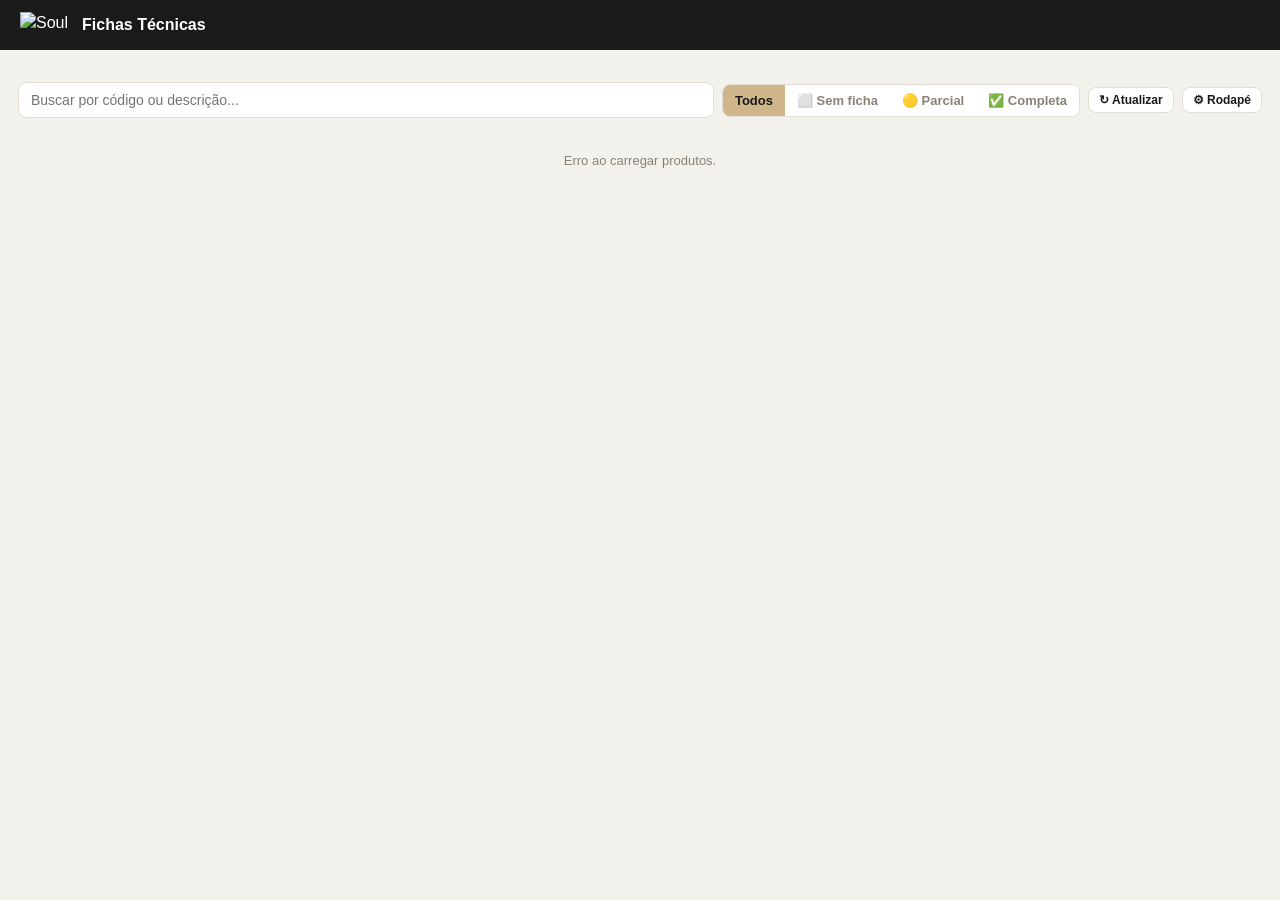
==== commit 4c9325b5: "UI: preview HTML (instantâneo), botão Gerar PDF e seção Rodapé - Preview agora carrega /ficha?previe" ====
--- a/ft-assets/cadastro.html
+++ b/ft-assets/cadastro.html
@@ -80,6 +80,13 @@
   .toast.show{opacity:1}.toast.ok{background:var(--ok)}.toast.bad{background:var(--bad)}
   .spin{display:inline-block;width:14px;height:14px;border:2px solid #fff6;border-top-color:#fff;border-radius:50%;animation:sp .7s linear infinite;vertical-align:-2px}
   @keyframes sp{to{transform:rotate(360deg)}}
+  .erp-grid{display:grid;grid-template-columns:repeat(auto-fill,minmax(130px,1fr));gap:10px}
+  .erp-item{background:#faf8f3;border:1px solid var(--line);border-radius:8px;padding:8px 10px}
+  .erp-item .l{font-size:10px;text-transform:uppercase;letter-spacing:.3px;color:var(--muted);font-weight:700}
+  .erp-item .v{font-size:14px;font-weight:600;margin-top:2px;word-break:break-word}
+  .rod-row{display:flex;gap:12px;align-items:center;margin-bottom:16px;flex-wrap:wrap}
+  .rod-img{width:44px;height:44px;object-fit:contain;border:1px solid var(--line);border-radius:8px;background:#faf8f3;padding:5px}
+  .rod-f{flex:1;min-width:180px}
   .hidden{display:none!important}
 </style>
 </head>
@@ -104,6 +111,7 @@
         <button data-f="completa">✅ Completa</button>
       </div>
       <button class="btn ghost sm" id="btnRefresh">↻ Atualizar</button>
+      <button class="btn ghost sm" id="btnRodape">⚙ Rodapé</button>
     </div>
     <div class="grid" id="painelGrid"></div>
     <p class="muted" id="painelMsg" style="padding:20px;text-align:center">Carregando produtos...</p>
@@ -117,9 +125,14 @@
       <div class="sp" style="flex:1"></div>
       <button class="btn" id="btnSaveAll">💾 Salvar tudo</button>
       <button class="btn cream" id="btnPreview">↻ Atualizar preview</button>
+      <button class="btn ghost" id="btnPdf">📄 Gerar PDF</button>
     </div>
     <div class="ed-cols">
       <div class="ed-left">
+        <div class="sec">
+          <h3>Dados técnicos (do ERP) <span class="muted" style="text-transform:none;letter-spacing:0;font-weight:400">— automáticos, entram na ficha</span></h3>
+          <div class="erp-grid" id="erpGrid"><span class="muted">Carregando...</span></div>
+        </div>
         <div class="sec">
           <h3>Textos da ficha <span class="saved" id="sv-txt">salvo ✓</span></h3>
           <div class="fieldrow">
@@ -161,6 +174,37 @@
       </div>
       <div class="ed-right">
         <div class="sec" style="padding:10px"><iframe class="preview-frame" id="pdfFrame" title="preview"></iframe></div>
+      </div>
+    </div>
+  </div>
+
+  <!-- RODAPE -->
+  <div class="view" id="view-rodape">
+    <div class="ed-head">
+      <button class="btn ghost sm" id="btnBackR">← Painel</button>
+      <div><div class="ttl">Rodapé da ficha</div><div class="cod">Global — vale para todas as fichas</div></div>
+      <div class="sp" style="flex:1"></div>
+      <button class="btn" id="btnSaveRodape">💾 Salvar rodapé</button>
+    </div>
+    <div class="sec">
+      <p class="muted" style="margin-bottom:16px">Troque a imagem e o texto de cada ícone do rodapé. Vale para todas as fichas geradas.</p>
+      <div class="rod-row">
+        <img class="rod-img" id="rimg_instagram" alt="">
+        <div class="rod-f"><label>Instagram (texto)</label><input type="text" id="rtxt_instagram" placeholder="@soultextil"></div>
+        <button class="btn ghost sm filebtn">📎 Imagem<input type="file" id="rfile_instagram" accept="image/png,image/jpeg"></button>
+        <span class="muted" id="rfn_instagram">—</span>
+      </div>
+      <div class="rod-row">
+        <img class="rod-img" id="rimg_site" alt="">
+        <div class="rod-f"><label>Site (texto)</label><input type="text" id="rtxt_site" placeholder="www.soultextil.com.br"></div>
+        <button class="btn ghost sm filebtn">📎 Imagem<input type="file" id="rfile_site" accept="image/png,image/jpeg"></button>
+        <span class="muted" id="rfn_site">—</span>
+      </div>
+      <div class="rod-row">
+        <img class="rod-img" id="rimg_telefone" alt="">
+        <div class="rod-f"><label>Telefone (texto)</label><input type="text" id="rtxt_telefone" placeholder="0800 278 0018"></div>
+        <button class="btn ghost sm filebtn">📎 Imagem<input type="file" id="rfile_telefone" accept="image/png,image/jpeg"></button>
+        <span class="muted" id="rfn_telefone">—</span>
       </div>
     </div>
   </div>
@@ -232,12 +276,15 @@
   function openEditor(cod){
     cod=String(cod).replace(/[^0-9A-Za-z]/g,''); state.cod=cod;
     $('edTtl').textContent='Carregando...'; $('edCod').textContent='Produto '+cod; show('editor');
+    $('erpGrid').innerHTML='<span class="muted">Carregando...</span>';
     Promise.all([
       get(API+'/ft-cad/cores-produto?codproduto='+encodeURIComponent(cod)),
       get(API+'/ft-cad/read?table=ft_icones_catalogo'),
-      get(API+'/ft-cad/read?table=ft_fichas')
+      get(API+'/ft-cad/read?table=ft_fichas'),
+      get(API+'/ft-cad/produto-dados?codproduto='+encodeURIComponent(cod))
     ]).then(function(res){
-      var cr=res[0]||{}, icons=res[1]||[], fichas=res[2]||[];
+      var cr=res[0]||{}, icons=res[1]||[], fichas=res[2]||[], pd=res[3]||{};
+      renderErp(pd);
       state.cores=(cr.cores||[]).map(function(c){return c;});
       state.icones=(Array.isArray(icons)?icons:[]).filter(function(i){return (i.grupo||'meio')==='meio'||i.grupo==null;}).map(function(i){i._sel=false;i._pos=0;return i;});
       var fich=(Array.isArray(fichas)?fichas:[]).filter(function(f){return String(f.codproduto)===String(cod);})[0]||{};
@@ -261,6 +308,17 @@
     }).catch(function(){ $('edTtl').textContent='Erro'; toast('Erro ao carregar produto','bad'); });
   }
   $('btnBack').addEventListener('click', function(){ show('painel'); loadPainel(); });
+
+  function renderErp(pd){
+    pd=pd||{};
+    function fmt(v){return (v===undefined||v===null||String(v).trim()==='')?'—':v;}
+    var larg=pd.largramada&&Number(pd.largramada)>0?(Number(pd.largramada)/100).toFixed(2).replace('.',',')+'m':'—';
+    var gram=pd.gramramada&&Number(pd.gramramada)>0?pd.gramramada+'g/m²':'—';
+    var peso=pd.pesopadrao&&Number(pd.pesopadrao)>0?Math.round(Number(pd.pesopadrao))+'KG':'—';
+    var barca=(pd.barca&&Number(pd.barca)>0)?Math.round(Number(pd.barca))+'KG':((pd.pesopadrao&&pd.qtdemultipla&&Number(pd.qtdemultipla)>0)?Math.round(Number(pd.pesopadrao)*Number(pd.qtdemultipla))+'KG':'—');
+    var items=[['Descrição ERP',fmt(pd.descricao)],['Composição',fmt(pd.composicao)],['Largura',larg],['Gramatura',gram],['Rendimento',fmt(pd.rendimento)],['Peso médio',peso],['Barca (ERP)',barca],['Característica',fmt(pd.caracteristica)]];
+    $('erpGrid').innerHTML=items.map(function(it){return '<div class="erp-item"><div class="l">'+it[0]+'</div><div class="v">'+esc(it[1])+'</div></div>';}).join('');
+  }
 
   function renderList(listEl,arr){
     listEl.innerHTML='';
@@ -367,9 +425,35 @@
       .catch(function(){$('btnSaveAll').innerHTML='💾 Salvar tudo';toast('Erro ao salvar','bad');throw new Error('save');});
   }
   function markSaved(){var s=$('sv-txt');s.classList.add('on');setTimeout(function(){s.classList.remove('on');},1800);}
-  function refreshPreview(){$('pdfFrame').src=API+'/ficha?codproduto='+encodeURIComponent(state.cod)+'&t='+Date.now();}
+  function refreshPreview(){$('pdfFrame').src=API+'/ficha?codproduto='+encodeURIComponent(state.cod)+'&preview=1&t='+Date.now();}
   $('btnSaveAll').addEventListener('click',function(){saveAll().then(function(){refreshPreview();}).catch(function(){});});
   $('btnPreview').addEventListener('click',function(){saveAll().then(function(){refreshPreview();}).catch(function(){refreshPreview();});});
+  $('btnPdf').addEventListener('click',function(){ if(!state.cod){toast('Carregue um produto','bad');return;} window.open(API+'/ficha?codproduto='+encodeURIComponent(state.cod)+'&t='+Date.now(),'_blank'); });
+
+  // ============ RODAPE ============
+  var ROD=[['instagram','rodape_instagram','rodape_instagram.png'],['site','rodape_site','rodape_globe.png'],['telefone','rodape_telefone','rodape_phone.png']];
+  function loadRodape(){
+    ROD.forEach(function(r){ $('rimg_'+r[0]).src=ASSET+r[2]+'&t='+Date.now(); $('rfn_'+r[0]).textContent='—'; });
+    get(API+'/ft-cad/read?table=ft_config').then(function(rows){
+      var cfg={}; (Array.isArray(rows)?rows:[]).forEach(function(x){cfg[x.chave]=x.valor;});
+      $('rtxt_instagram').value=cfg.rodape_instagram||'';
+      $('rtxt_site').value=cfg.rodape_site||'';
+      $('rtxt_telefone').value=cfg.rodape_telefone||'';
+    }).catch(function(){});
+  }
+  $('btnRodape').addEventListener('click',function(){ show('rodape'); loadRodape(); });
+  $('btnBackR').addEventListener('click',function(){ show('painel'); });
+  ROD.forEach(function(r){
+    $('rfile_'+r[0]).addEventListener('change',function(e){ var f=e.target.files[0]; if(!f)return; $('rfn_'+r[0]).textContent='enviando...'; fileToB64(f).then(function(b64){ return post('/ft-cad/upload-asset',{name:r[2],ct:f.type,b64:b64}); }).then(function(){ $('rfn_'+r[0]).textContent='✓ enviada'; $('rimg_'+r[0]).src=ASSET+r[2]+'&t='+Date.now(); toast('Imagem do rodapé enviada','ok'); }).catch(function(){ $('rfn_'+r[0]).textContent='erro'; toast('Erro no upload','bad'); }); });
+  });
+  $('btnSaveRodape').addEventListener('click',function(){
+    $('btnSaveRodape').innerHTML='<span class="spin"></span> salvando';
+    Promise.all([
+      post('/ft-cad/config',{chave:'rodape_instagram',valor:$('rtxt_instagram').value||''}),
+      post('/ft-cad/config',{chave:'rodape_site',valor:$('rtxt_site').value||''}),
+      post('/ft-cad/config',{chave:'rodape_telefone',valor:$('rtxt_telefone').value||''})
+    ]).then(function(){ $('btnSaveRodape').innerHTML='💾 Salvar rodapé'; toast('Rodapé salvo','ok'); }).catch(function(){ $('btnSaveRodape').innerHTML='💾 Salvar rodapé'; toast('Erro ao salvar','bad'); });
+  });
 
   // boot
   loadPainel();
